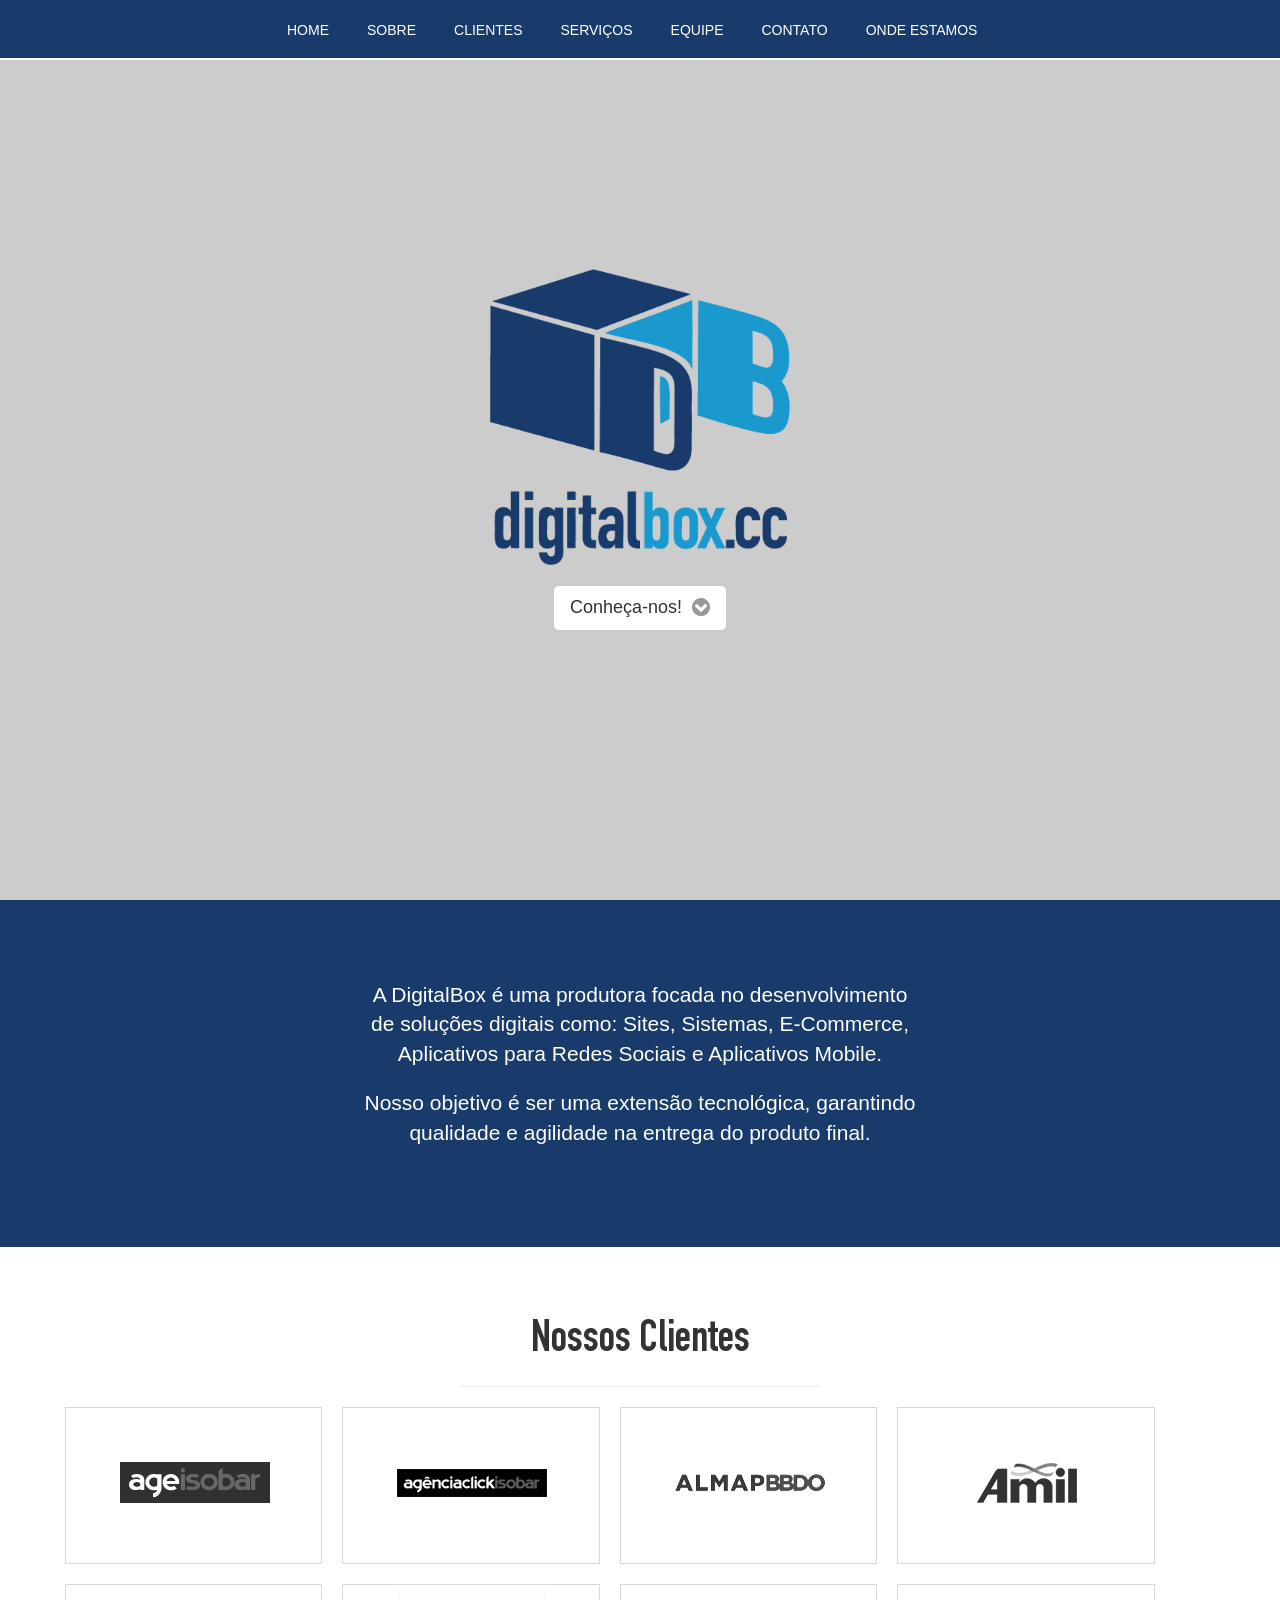
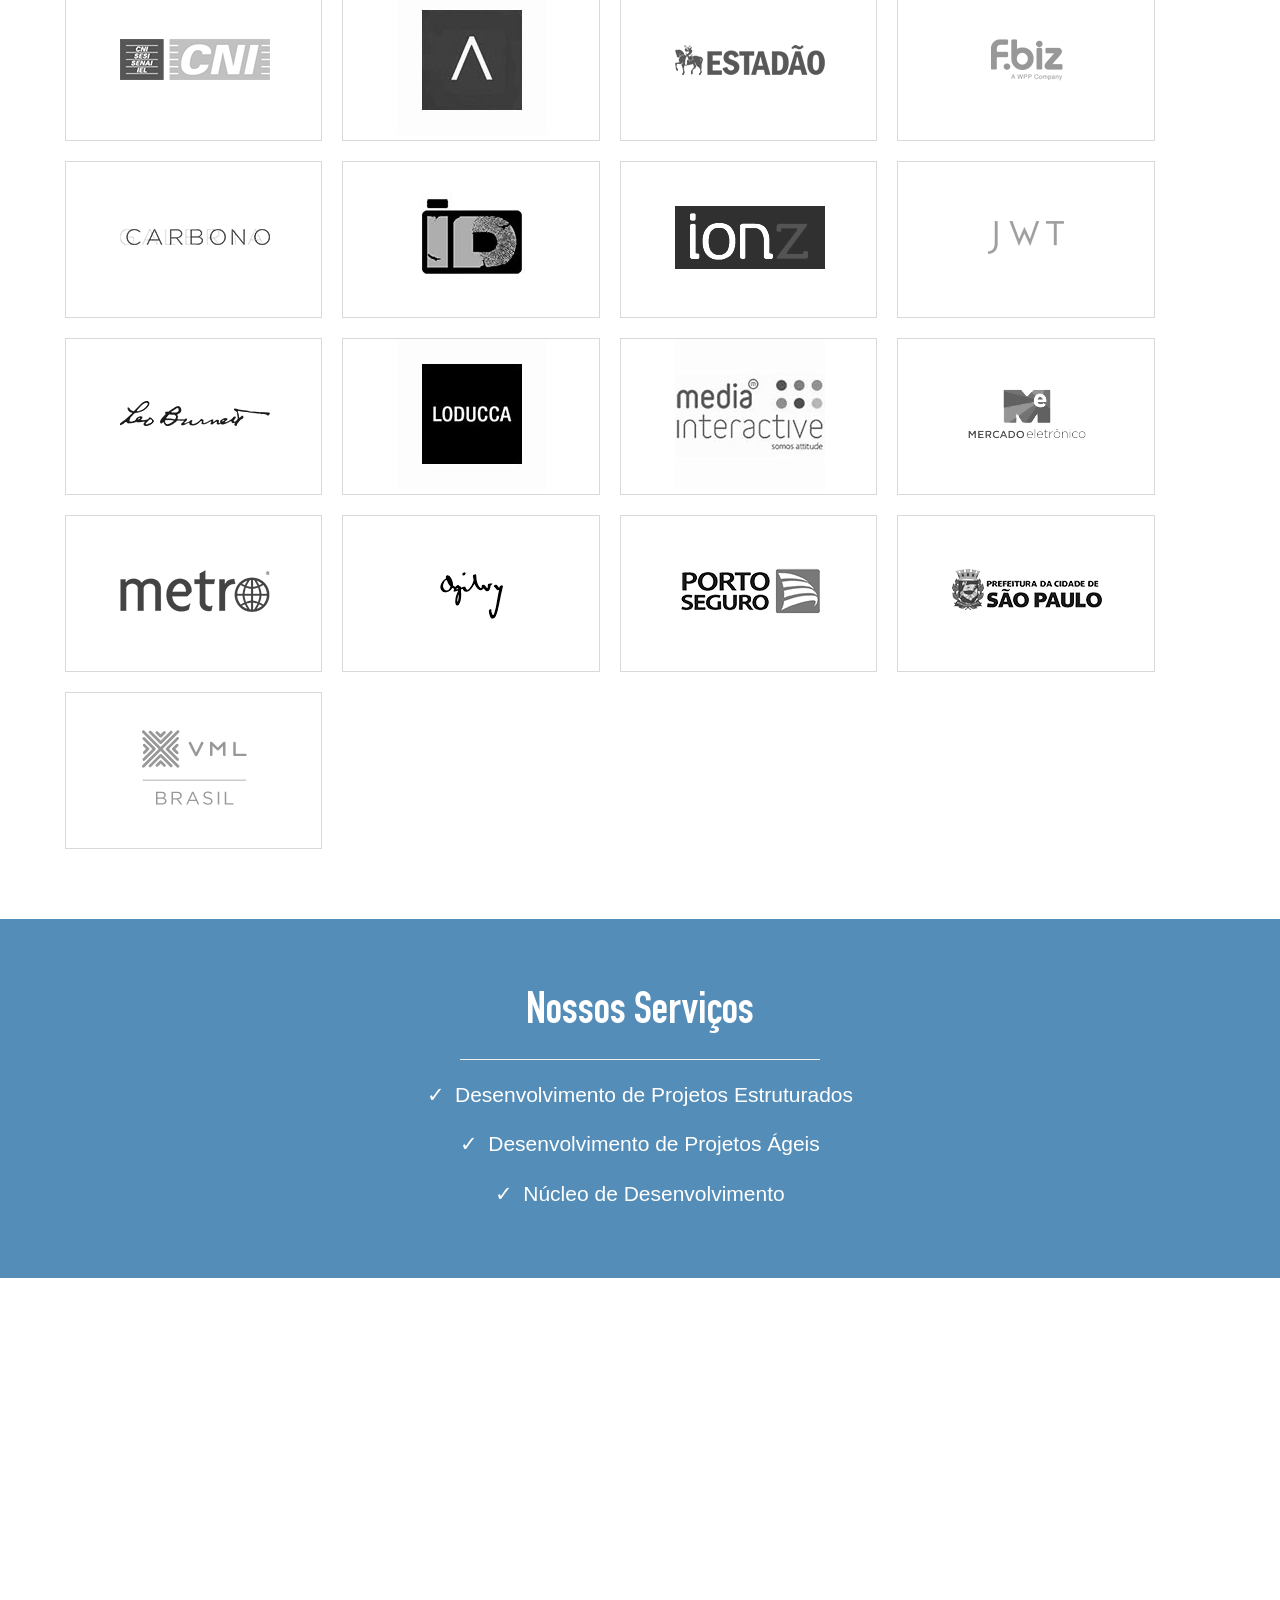
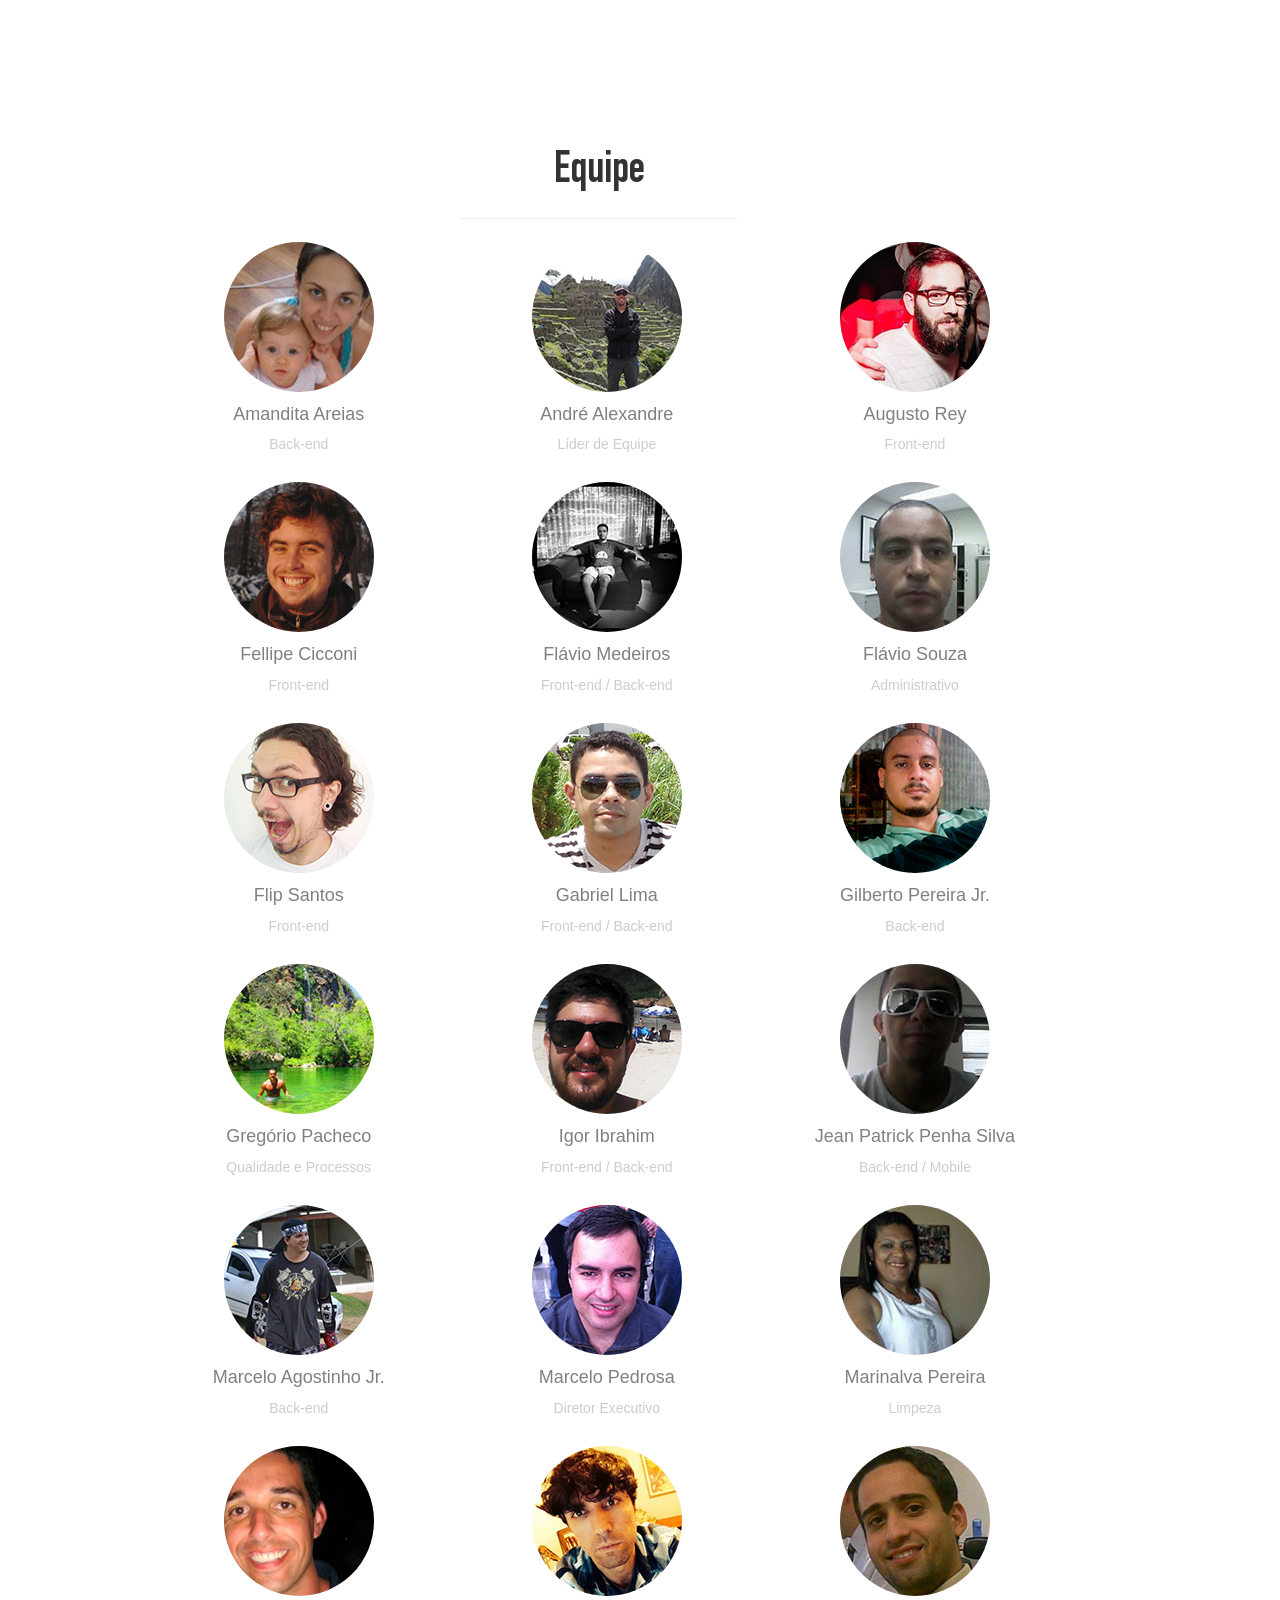
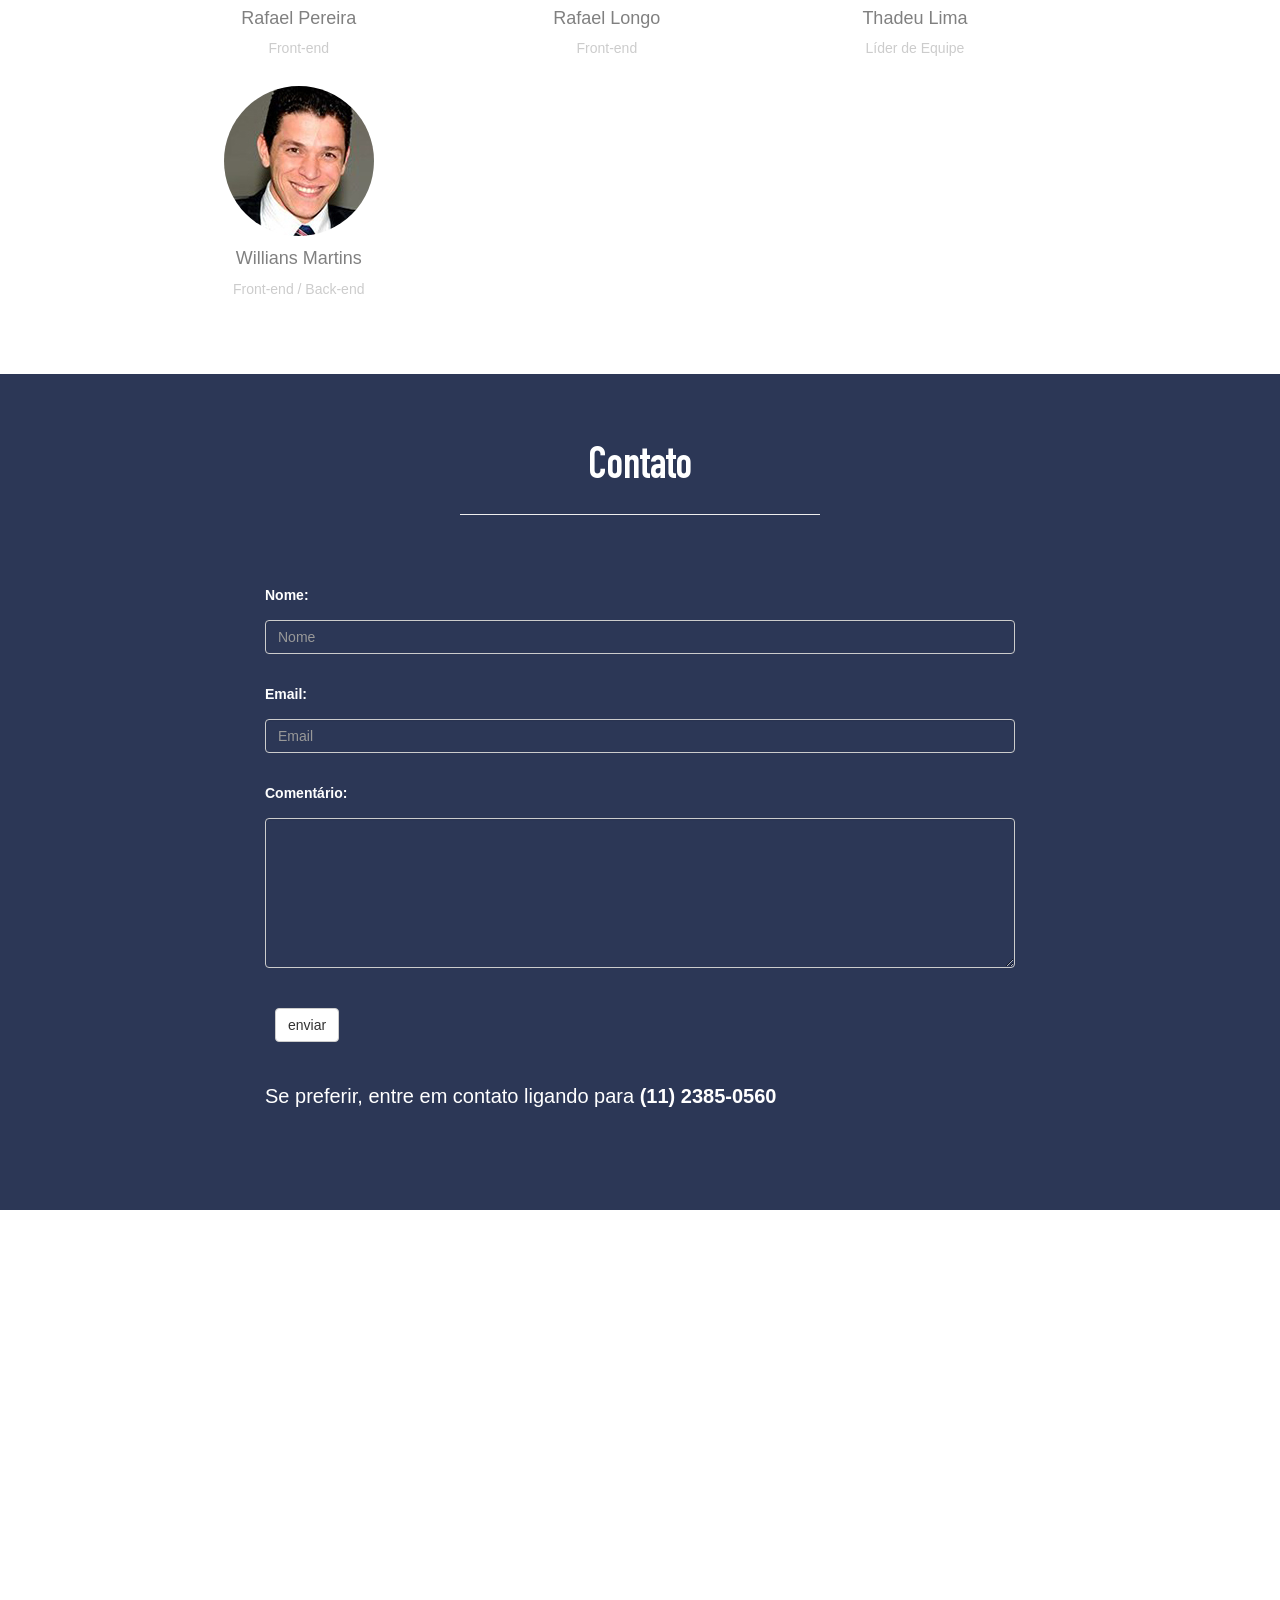
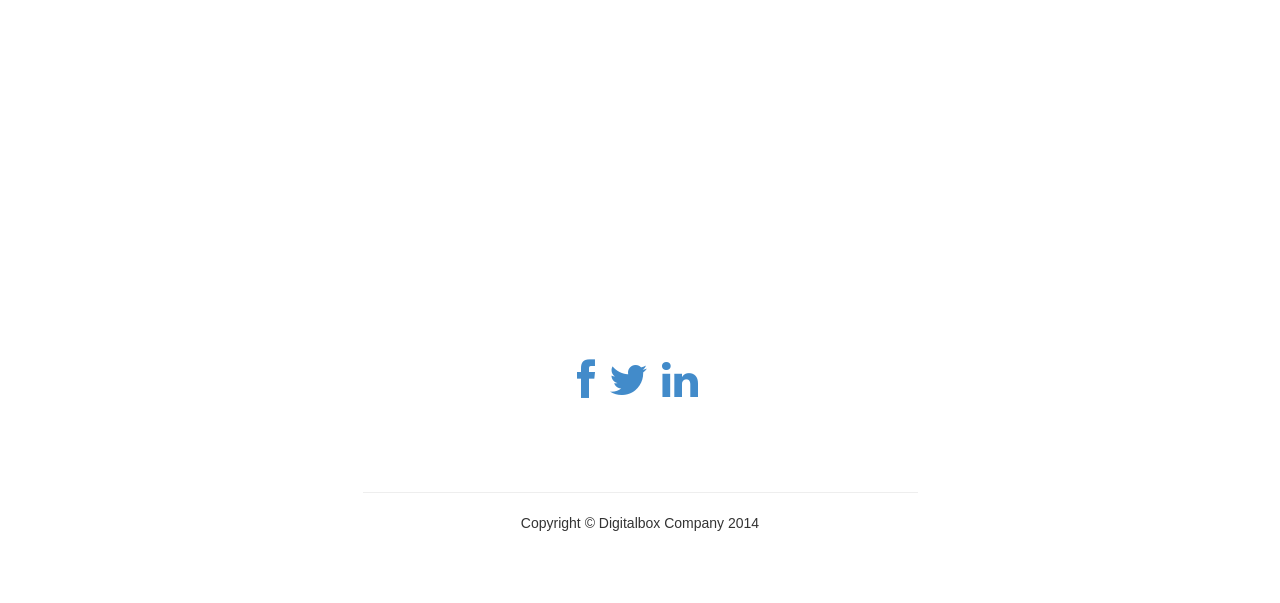
==== assets/www/index.html @ 4a1e6f90 "arquivos iniciais" ====
<!DOCTYPE html>
<html lang="en">


<!-- Mirrored from digitalbox.cc/ by HTTrack Website Copier/3.x [XR&CO'2013], Tue, 13 May 2014 18:59:56 GMT -->
<head>
    <meta charset="utf-8">
    <meta name="viewport" content="width=device-width, initial-scale=1.0">
    <meta name="description" content="">
    <meta name="author" content="">

    <title>digitalbox.cc</title>
    <link rel="shortcut icon" href="favicon03b6.ico?refresh">

    <meta property="og:url" content="index.html" />
    <meta property="og:title" content="DigitalBox" /> 
    <meta property="og:description" content="Somos uma produtora focada no desenvolvimento de soluções digitais como: Sites, Sistemas, E-Commerce, Redes Sociais e Mobile.">
    <meta property="og:image" content="img/share/logodb_sharecef4.png?dsdsd" />


    <!-- Humans.txt -->
    <link rel="author" href="humans.txt" />

    <!-- Bootstrap core CSS -->
    <link href="css/bootstrap.css" rel="stylesheet">

    <!-- Add custom CSS here -->
    <link href="css/stylish-portfolio.css" rel="stylesheet">
    <link href="font-awesome/css/font-awesome.min.css" rel="stylesheet">

    <!--Google Mpas API-->
    <script type="text/javascript" src="http://maps.google.com/maps/api/js?v=3&amp;sensor=false"></script>

    <script type="text/javascript">

          var _gaq = _gaq || [];
          _gaq.push(['_setAccount', 'UA-49589211-1']);
          _gaq.push(['_trackPageview']);

          (function() {
            var ga = document.createElement('script'); ga.type = 'text/javascript'; ga.async = true;
            ga.src = ('https:' == document.location.protocol ? 'https://ssl' : 'http://www') + '.google-analytics.com/ga.js';
            var s = document.getElementsByTagName('script')[0]; s.parentNode.insertBefore(ga, s);
          })();

    </script>

</head>

<body>

    <!-- Side Menu -->
    <a id="menu-toggle" href="#" class="btn btn-primary btn-lg toggle"><i class="fa fa-bars"></i></a>
    <div id="sidebar-wrapper">
        <ul class="sidebar-nav">
            <a id="menu-close" href="#" class="btn btn-default btn-lg pull-right toggle"><i class="fa fa-times"></i></a>
            <!-- <li class="sidebar-brand"><a href="http://startbootstrap.com">Start Bootstrap</a>
            </li> -->
            <li><a href="#top">Home</a>
            </li>
            <li><a href="#about">Sobre</a>
            </li>
            <li><a href="#clientes">Clientes</a>
            </li>            
            <li><a href="#services">Serviços</a>
            </li>
            <li><a href="#portfolio">Equipe</a>
            </li>
            <li><a href="#contact">Contato</a>
            </li>
        </ul>
    </div>
    <div class="menu-principal">
        <ul class="nav nav-pills">
            <li><a href="#top">Home</a>
            </li>
            <li><a href="#about">Sobre</a>
            </li>
            <li><a href="#clientes">Clientes</a>
            </li>            
            <li><a href="#services">Serviços</a>
            </li>
            <li><a href="#portfolio">Equipe</a>
            </li>
            <li><a href="#contact">Contato</a>
            </li>
            <li><a href="#map">Onde estamos</a>
            </li>            
        </ul>
    </div>
    <!-- /Side Menu -->

    <!-- Full Page Image Header Area -->
    <div id="top" class="header">
        <div class="vert-text">
            <img src="img/logo.png"/>
            <h3>
<!--                 <em>Nós</em> construímos,
                <em>Voçê</em> melhora --></h3>
            <a href="#about" class="btn btn-default btn-lg">
                                    Conheça-nos! <i class="fa fa-chevron-circle-down"></i>
                            </a>
            <br/>
        </div>
    </div>
    <!-- /Full Page Image Header Area -->

    <!-- Intro -->
    <div id="about" class="intro">
        <div class="container">
            <div class="row">
                <div class="col-md-6 col-md-offset-3 text-center">
                    <!-- <h2>Sobre</h2> -->
                    <p class="lead">
                        A DigitalBox é uma produtora focada no desenvolvimento de soluções digitais como: Sites, Sistemas, E-Commerce, Aplicativos para Redes Sociais e Aplicativos Mobile.</p>
                    <p class="lead">
                    Nosso objetivo é ser uma extensão tecnológica, garantindo qualidade e agilidade na entrega do produto final.</p>
                </div>
            </div>
        </div>
    </div>
    <!-- /Intro -->

    <!-- Nossos clientes -->
    <div id="clientes" class="clientes">
        <div class="container">
            <div class="row">
                <div class="col-md-4 col-md-offset-4 text-center">
                    <h2>Nossos Clientes</h2>
                    <hr>
                </div>
            </div>

            <div class="row">

                <div class="col-md-3 portfolio-item">
                    <a target="_blank" href="http://www.ageisobar.com.br/">
                        <img class="img-responsive" src="img/clientes/age.png">
                    </a>
                </div>

                <div class="col-md-3 portfolio-item">
                    <a target="_blank" href="http://www.agenciaclickisobar.com.br/">
                        <img class="img-responsive" src="img/clientes/agk.png">
                    </a>
                </div>

                <div class="col-md-3 portfolio-item">
                    <a target="_blank" href="http://www.almapbbdo.com.br/index.php#section=noticiat">
                        <img class="img-responsive" src="img/clientes/almap.png">
                    </a>
                </div>

                <div class="col-md-3 portfolio-item">
                    <a target="_blank" href="http://www.amil.com.br/portal/institucional/visitante">
                        <img class="img-responsive" src="img/clientes/amil.png">
                    </a>
                </div>

            </div>

            <div class="row">

                <div class="col-md-3 portfolio-item">
                    <a target="_blank" href="http://www.cni.org.br/portal/data/pages/FF808081379A7BEB0137BDBC309064FD.htm">
                        <img class="img-responsive" src="img/clientes/cni.png">
                    </a>
                </div>

                <div class="col-md-3 portfolio-item">
                    <a target="_blank" href="https://www.facebook.com/DigitasBrasil">
                        <img class="img-responsive" src="img/clientes/digitas.jpg">
                    </a>
                </div>

                <div class="col-md-3 portfolio-item">
                    <a target="_blank" href="http://www.estadao.com.br/">
                        <img class="img-responsive" src="img/clientes/estadao.png">
                    </a>
                </div>

                <div class="col-md-3 portfolio-item">
                    <a target="_blank" href="http://www.fbiz.com.br/">
                        <img class="img-responsive" src="img/clientes/fbiz.png">
                    </a>
                </div>

            </div>

            <div class="row">

                <div class="col-md-3 portfolio-item">
                    <a target="_blank" href="https://www.carbonogaleria.com.br/">
                        <img class="img-responsive" src="img/clientes/galeriacarbono.png">
                    </a>
                </div>

                <div class="col-md-3 portfolio-item">
                    <a target="_blank" href="http://www.agenciaid.com.br/id/">
                        <img class="img-responsive" src="img/clientes/id.jpg">
                    </a>
                </div>

                <div class="col-md-3 portfolio-item">
                    <a target="_blank" href="http://ionz.com.br/">
                        <img class="img-responsive" src="img/clientes/ionz.png">
                    </a>
                </div>

                <div class="col-md-3 portfolio-item">
                    <a target="_blank" href="http://www.jwt.com/brasil">
                        <img class="img-responsive" src="img/clientes/jwt.png">
                    </a>
                </div>

            </div>

            <div class="row">

                <div class="col-md-3 portfolio-item">
                    <a target="_blank" href="http://www.leoburnett.com/">
                        <img class="img-responsive" src="img/clientes/leoburnet.png">
                    </a>
                </div>

                <div class="col-md-3 portfolio-item">
                    <a target="_blank" href="https://www.facebook.com/AgenciaLoducca/app_312426148809670">
                        <img class="img-responsive" src="img/clientes/loducca.jpg">
                    </a>
                </div>

                <div class="col-md-3 portfolio-item">
                    <a target="_blank" href="http://www.mediainteractive.com.br/pt/">
                        <img class="img-responsive" src="img/clientes/mediainteractive.jpg">
                    </a>
                </div>

                <div class="col-md-3 portfolio-item">
                    <a target="_blank" href="https://www.me.com.br/Default.asp?_OrigemID=1">
                        <img class="img-responsive" src="img/clientes/mercadoeletronico.png">
                    </a>
                </div>

            </div>

            <div class="row">

                <div class="col-md-3 portfolio-item">
                    <a target="_blank" href="http://www.metrojornal.com.br/">
                        <img class="img-responsive" src="img/clientes/metro.png">
                    </a>
                </div>

                <div class="col-md-3 portfolio-item">
                    <a target="_blank" href="http://www.ogilvy.com.br/#!/home">
                        <img class="img-responsive" src="img/clientes/ogilvy.png">
                    </a>
                </div>

                <div class="col-md-3 portfolio-item">
                    <a target="_blank" href="http://www.portoseguro.com.br/">
                        <img class="img-responsive" src="img/clientes/portoseguro.png">
                    </a>
                </div>

                <div class="col-md-3 portfolio-item">
                    <a target="_blank" href="http://www.capital.sp.gov.br/portal/">
                        <img class="img-responsive" src="img/clientes/prefeiturasp.png">
                    </a>
                </div>

                <div class="col-md-3 portfolio-item">
                    <a target="_blank" href="http://www.vml.com/">
                        <img class="img-responsive" src="img/clientes/vml.png">
                    </a>
                </div>

            </div>           


        </div>
    </div>
    <!-- /Nossos clientes -->

    <!-- Services -->
    <div id="services" class="services">
        <div class="container">
            <div class="row">
                <div class="col-md-4 col-md-offset-4 text-center">
                    <h2>Nossos Serviços</h2>
                    <hr>
                </div>
            </div>
<!--             <div class="row">
                <div class="col-md-2 col-md-offset-2 text-center">
                    <div class="service-item">
                        <i class="service-icon fa fa-rocket"></i>
                        <h4>A jato</h4>
                        <p>Nosso objetivo é ser o seu braço direito, garantindo qualidade e agilidade para o seu produto final.</p>
                    </div>
                </div>
                <div class="col-md-2 text-center">
                    <div class="service-item">
                        <i class="service-icon fa fa-magnet"></i>
                        <h4>Resolvendo problemas</h4>
                        <p>Nossa estratégia é primar sempre pela transparência, boa comunicação, metodologia de trabalho ágil, e sobretudo, lhe fornecer atendimento personalizado.</p>
                    </div>
                </div>
                <div class="col-md-2 text-center">
                    <div class="service-item">
                        <i class="service-icon fa fa-shield"></i>
                        <h4>Equipe</h4>
                        <p>Nossa equipe é formada por pessoas altamente capacitadas, com conhecimentos comprovados e atuação de longa data em grandes empresas como: Age, AgênciaClick, Wunderman, Media Contacts, Gonow e Toyota.</p>
                    </div>
                </div>
                <div class="col-md-2 text-center">
                    <div class="service-item">
                        <i class="service-icon fa fa-leaf"></i>
                        <h4>Futuro sustentável</h4>
                        <p>Propomos alavancar bons resultados para sua empresa, e semear uma parceria a lonzo prazo.</p>
                    </div>
                </div>
            </div> -->
            <div class="row">
                <div class="col-md-6 col-md-offset-3 text-center">
                    <!-- <h2>Sobre</h2> -->
                    <p class="lead"><i class="fa fa-rocket"></i>Desenvolvimento de Projetos Estruturados</p>
                    <p class="lead"><i class="fa fa-rocket"></i>Desenvolvimento de Projetos Ágeis</p>
                    <p class="lead"><i class="fa fa-rocket"></i>Núcleo de Desenvolvimento</p>
                </div>
            </div>
        </div>
    </div>
    <!-- /Services -->

    <!-- Callout -->
    <div class="callout">
        <div class="vert-text">
            <h1></h1>
        </div>
    </div>
    <!-- /Callout -->

    <!-- Portfolio -->
    <div id="portfolio" class="portfolio">
        <div class="container">
            <div class="row">
                <div class="col-md-4 col-md-offset-4 text-center">
                    <h2>Equipe</h2>
                    <hr>
                </div>
            </div>  

            <div class="row">
                <div class="col-md-4 col-md-offset-2 text-center">
                    <div class="portfolio-item">
                        <img class="img-portfolio img-responsive" src="img/amandita.jpg">
                        <h4>Amandita Areias</h4>
                        <p>Back-end</p>
                        <div class="social">
                            <div class="overflow"></div>
                            <div class="redes">
                                <a target="_blank" href="facebook.com/amareias.html" class="fa fa-facebook"></a>
                                <a target="_blank" href="http://www.linkedin.com/in/amareias" class="fa fa-linkedin-square"></a>
                            </div>
                        </div>                        
                    </div>                     
                </div>
                <div class="col-md-4 text-center">
                    <div class="portfolio-item">
                        <img class="img-portfolio img-responsive" src="img/andre.jpg">
                       <h4>André Alexandre</h4>
                        <p>Líder de Equipe</p>                     
                    </div>                    
                </div>
                <div class="col-md-4 text-center">
                    <div class="portfolio-item">
                        <img class="img-portfolio img-responsive" src="img/augusto.jpg">
                        <h4>Augusto Rey</h4>
                        <p>Front-end</p>                   
                    </div>                    
                </div>                
            </div>

            <div class="row">
                <div class="col-md-4 col-md-offset-2 text-center">
                    <div class="portfolio-item">
                        <img class="img-portfolio img-responsive" src="img/cicconi.jpg">
                        <h4>Fellipe Cicconi</h4>
                        <p>Front-end</p>
                        <div class="social">
                            <div class="overflow"></div>
                            <div class="redes">
                                <a target="_blank" href="https://www.facebook.com/liperuf" class="fa fa-facebook hidden"></a>
                                <a target="_blank" href="http://twitter.com/liperuf" class="fa fa-twitter"></a>
                                <a target="_blank" href="http://www.linkedin.com/in/liperuf" class="fa fa-linkedin-square"></a>
                                <a target="_blank" href="http://github.com/liperuf" class="fa fa-github-alt"></a>
                            </div>
                        </div>                        
                    </div>                    
                </div>
                <div class="col-md-4 text-center">
                    <div class="portfolio-item">
                        <img class="img-portfolio img-responsive" src="img/flaveta.jpg">
                        <h4>Flávio Medeiros</h4>
                        <p>Front-end / Back-end</p>                    
                    </div>                   
                </div> 
                <div class="col-md-4 text-center">
                    <div class="portfolio-item">
                        <img class="img-portfolio img-responsive" src="img/flavio.jpg">
                       <h4>Flávio Souza</h4>
                        <p>Administrativo</p>                   
                    </div>
                </div>                               
            </div>

            <div class="row">
                <div class="col-md-4 col-md-offset-2 text-center">
                    <div class="portfolio-item">
                        <img class="img-portfolio img-responsive" src="img/flip.jpg">
                       <h4>Flip Santos</h4>
                        <p>Front-end</p>                   
                    </div>
                </div>
                <div class="col-md-4 text-center">
                    <div class="portfolio-item">
                        <img class="img-portfolio img-responsive" src="img/gabriel.jpg">
                       <h4>Gabriel Lima</h4>
                        <p>Front-end / Back-end</p>                   
                    </div>
                </div> 

                <div class="col-md-4 text-center">
                    <div class="portfolio-item">
                        <img class="img-portfolio img-responsive" src="img/giba.jpg">
                        <h4>Gilberto Pereira Jr.</h4>
                        <p>Back-end</p>                   
                    </div>
                </div>                              
            </div> 

            <div class="row">
                <div class="col-md-4 col-md-offset-2 text-center">
                    <div class="portfolio-item">
                        <img class="img-portfolio img-responsive" src="img/gregorio.jpg">
                        <h4>Gregório Pacheco</h4>
                        <p>Qualidade e Processos</p>
                    </div>                    
                </div>                   
                <div class="col-md-4 text-center">
                    <div class="portfolio-item">
                        <img class="img-portfolio img-responsive" src="img/igor.jpg">
                       <h4>Igor Ibrahim</h4>
                        <p>Front-end / Back-end</p>
                        <div class="social">
                            <div class="overflow"></div>
                            <div class="redes">
                                <a target="_blank" href="https://www.facebook.com/igor.carlos.ibrahim" class="fa fa-facebook"></a>
                                <a target="_blank" href="https://twitter.com/igor_ibrahim" class="fa fa-twitter"></a>
                                <a target="_blank" href="http://www.linkedin.com/pub/igor-ibrahim/20/828/611" class="fa fa-linkedin-square"></a>
                            </div>
                        </div>                        
                    </div>
                </div> 
                <div class="col-md-4 text-center">
                    <div class="portfolio-item">
                        <img class="img-portfolio img-responsive" src="img/jean.jpg">
                        <h4>Jean Patrick Penha Silva</h4>
                        <p>Back-end / Mobile</p>                   
                    </div>               
                </div>                               
            </div>

            <div class="row">
                <div class="col-md-4 col-md-offset-2 text-center">
                    <div class="portfolio-item">
                        <img class="img-portfolio img-responsive" src="img/marcelo-agostinho.jpg">
                        <h4>Marcelo Agostinho Jr.</h4>
                        <p>Back-end</p>                   
                    </div>                  
                </div> 
                <div class="col-md-4 text-center">                 
                    <div class="portfolio-item">
                        <img class="img-portfolio img-responsive" src="img/marcelo-pedrosa.jpg">
                       <h4>Marcelo Pedrosa</h4>
                        <p>Diretor Executivo</p>                   
                    </div>
                </div> 
                <div class="col-md-4 text-center">
                    <div class="portfolio-item">
                        <img class="img-portfolio img-responsive" src="img/marinalva.jpg">
                       <h4>Marinalva Pereira</h4>
                        <p>Limpeza</p>                   
                    </div>                    
                </div>                                         
            </div> 

            <div class="row">
                <div class="col-md-4 col-md-offset-2 text-center">
                    <div class="portfolio-item">
                        <img class="img-portfolio img-responsive" src="img/rafael-p.jpg">
                        <h4>Rafael Pereira</h4>
                        <p>Front-end</p>
                        <div class="social">
                            <div class="overflow"></div>
                            <div class="redes">
                                <a target="_blank" href="https://www.facebook.com/rafaelp82" class="fa fa-facebook"></a>
                                <a target="_blank" href="https://twitter.com/rafaelpstos" class="fa fa-twitter"></a>
                            </div>
                        </div>                        
                    </div>
                </div> 
                <div class="col-md-4 text-center">
                    <div class="portfolio-item">
                        <img class="img-portfolio img-responsive" src="img/rafael-longo.jpg">
                       <h4>Rafael Longo</h4>
                        <p>Front-end</p>  
                    </div>           
                </div> 
                <div class="col-md-4 text-center">
                    <div class="portfolio-item">
                        <img class="img-portfolio img-responsive" src="img/thadeu.jpg">
                        <h4>Thadeu Lima</h4>
                        <p>Líder de Equipe</p>                   
                    </div>
                </div>                                
            </div>   

            <div class="row">
                <div class="col-md-4 col-md-offset-2 text-center">
                    <div class="portfolio-item">
                        <img class="img-portfolio img-responsive" src="img/will.jpg">
                        <h4>Willians Martins</h4>
                        <p>Front-end / Back-end</p>                   
                    </div>      
                </div>   
                <div class="col-md-4 text-center">
                    
                </div> 
                 <div class="col-md-4 text-center">
                    
                </div>                                            
            </div>      
        </div>
     </div>   
    <!-- /Portfolio -->

    <!-- Call to Action -->
    <div id="contact" class="call-to-action">
        <div class="container">
            <div class="row">
                <div class="col-md-4 col-md-offset-4 text-center">
                    <h2>Contato</h2>
                    <hr>
                </div>              
            </div>
        </div>
        <div class="container">
            <div class="row">
                    <div class="col-md-12 col-md-offset-2">
                        <div class="alert alert-danger col-xs-8">
                          <a type="button" class="sprite ico_close_circle" href="#" aria-hidden="false"></a>
                          <p></p>
                        </div>
                        <br class="cb"/>
                        <form role="form" action="http://digitalbox.cc/" method="post" novalidate>
                            <div class="row">
                              <label class="col-xs-1" for="inputEmail1">Nome:</label>
                            </div>
                            <div class="row">
                              <div class="col-xs-8">
                                <input type="text" name="name" data-required="Não se esqueça de completar o nome!" class="form-control" id="inputEmail1" placeholder="Nome">
                              </div>
                            </div>
                            <div class="row">
                                <label class="col-xs-1" for="inputPassword1">Email:</label>
                            </div>
                            <div class="row">                              
                              <div class="col-xs-8">
                                <input type="email" name="email" data-required="Não se esqueça de preencher o campo email!" data-email="Insira um email válido" class="form-control" id="inputPassword1" placeholder="Email">
                              </div>
                            </div>
                            <div class="row">
                              <label class="col-xs-8" for="TextArea">Comentário:</label>
                            </div>
                            <div class="row">
                              <div class="col-xs-8">
                                <textarea class="form-control" name="textarea" id="TextArea"></textarea>
                              </div>
                            </div>
                            <div class="row">
                              <div class="col-xs-8">
                               <button type="button" class="enviar btn btn-default">enviar</button>
                              </div>
                            </div>
                            <div class="row">
                                <div class="col-xs-8">
                                    <p class="tel">Se preferir, entre em contato ligando para <strong>(11) 2385-0560</strong></p>
                                </div>
                            </div>
                          </form>
                    </div>
                </div>
            </div>
    </div>
    <!-- /Call to Action -->

    <!-- Map -->
    <div id="map" class="map">
        <div id="gmap_canvas" style="height:100%; width:100%;"></div>
    </div>
    <!-- /Map -->

    <!-- Footer -->
    <footer>
        <div class="container">
            <div class="row">
                <div class="col-md-6 col-md-offset-3 text-center">
                    <ul class="list-inline">
                        <li><a href="https://www.facebook.com/DigitalBox.cc" target="_blank"><i class="fa fa-facebook fa-3x"></i></a>
                        </li>
                        <li><a href="https://twitter.com/digitalboxcc" target="_blank"><i class="fa fa-twitter fa-3x"></a></i>
                        </li>
                       <li><a href="http://www.linkedin.com/company/digitalbox" target="_blank"><i class="fa fa-linkedln fa-3x"></a></i>
                            </li>
                    </ul>
                    <div class="top-scroll">
                        <a href="#top"><i class="fa fa-circle-arrow-up scroll fa-4x"></i></a>
                    </div>
                    <hr>
                    <p>Copyright &copy; Digitalbox Company 2014</p>
                </div>
            </div>
        </div>
    </footer>
    <!-- /Footer -->

    <!--scroll-->
    <a class="scrollup">Scroll</a>

    <!-- JavaScript -->
    <script src="js/jquery-1.10.2.js"></script>
    <script src="js/bootstrap.js"></script>


    <!-- Custom JavaScript for the Side Menu and Smooth Scrolling -->
    <script>
    $("#menu-close").click(function(e) {
        e.preventDefault();
        $("#sidebar-wrapper").toggleClass("active");
    });
    </script>
    <script>
    $("#menu-toggle").click(function(e) {
        e.preventDefault();
        $("#sidebar-wrapper").toggleClass("active");
    });
    </script>

    <script>
    $(function() {

        /* Animation on event click nav link */

        $('a[href*=#]:not([href=#])').click(function() {
            if (location.pathname.replace(/^\//, '') == this.pathname.replace(/^\//, '') || location.hostname == this.hostname) {

                var target = $(this.hash);
                target = target.length ? target : $('[name=' + this.hash.slice(1) + ']');
                if (target.length) {
                    $('html,body').animate({
                        scrollTop: target.offset().top
                    }, 1000);
                    return false;
                }
            }
        });

        /* Google Maps API */

        function init_map()
        {
            var myOptions = {
                zoom:15,
                scrollwheel: false,
                center:new google.maps.LatLng(-23.6302816,-46.70546439999998),
                mapTypeId: google.maps.MapTypeId.ROADMAP
            };

            map = new google.maps.Map(document.getElementById("gmap_canvas"), myOptions);

            marker = new google.maps.Marker({map: map,position: new google.maps.LatLng(-23.6302816, -46.70546439999998)});

            infowindow = new google.maps.InfoWindow({content:"<span style='height:auto !important; display:block; white-space:nowrap; overflow:hidden !important;'><strong style='font-weight:400;'>DigitalBox</strong><br>Rua Fernandes Moreira, 1166 - 3&ordm; andar - conj.: 32<br> S&atilde;o Paulo, SP - Brasil</span>" });

            google.maps.event.addListener(marker, "click", function(){
                infowindow.open(map,marker);
            }); 

            infowindow.open(map,marker);
        }

        google.maps.event.addDomListener (window, "load", init_map);

        
        /* Equipe */

        $('.portfolio-item').mouseover(function(){
            $(this).find(".social").addClass('over')        
        }).mouseout(function(){
           $(this).find(".social").removeClass('over')
        })


        /* Submit form */

        $('.enviar').on('click', function(e){
            e.preventDefault();

            var email = new RegExp(/^((([a-z]|\d|[!#\$%&'\*\+\-\/=\?\^_`{\|}~]|[\u00A0-\uD7FF\uF900-\uFDCF\uFDF0-\uFFEF])+(\.([a-z]|\d|[!#\$%&'\*\+\-\/=\?\^_`{\|}~]|[\u00A0-\uD7FF\uF900-\uFDCF\uFDF0-\uFFEF])+)*)|((\x22)((((\x20|\x09)*(\x0d\x0a))?(\x20|\x09)+)?(([\x01-\x08\x0b\x0c\x0e-\x1f\x7f]|\x21|[\x23-\x5b]|[\x5d-\x7e]|[\u00A0-\uD7FF\uF900-\uFDCF\uFDF0-\uFFEF])|(\\([\x01-\x09\x0b\x0c\x0d-\x7f]|[\u00A0-\uD7FF\uF900-\uFDCF\uFDF0-\uFFEF]))))*(((\x20|\x09)*(\x0d\x0a))?(\x20|\x09)+)?(\x22)))@((([a-z]|\d|[\u00A0-\uD7FF\uF900-\uFDCF\uFDF0-\uFFEF])|(([a-z]|\d|[\u00A0-\uD7FF\uF900-\uFDCF\uFDF0-\uFFEF])([a-z]|\d|-|\.|_|~|[\u00A0-\uD7FF\uF900-\uFDCF\uFDF0-\uFFEF])*([a-z]|\d|[\u00A0-\uD7FF\uF900-\uFDCF\uFDF0-\uFFEF])))\.)+(([a-z]|[\u00A0-\uD7FF\uF900-\uFDCF\uFDF0-\uFFEF])|(([a-z]|[\u00A0-\uD7FF\uF900-\uFDCF\uFDF0-\uFFEF])([a-z]|\d|-|\.|_|~|[\u00A0-\uD7FF\uF900-\uFDCF\uFDF0-\uFFEF])*([a-z]|[\u00A0-\uD7FF\uF900-\uFDCF\uFDF0-\uFFEF])))\.?$/i);        

            if ($('input').val() == '') {
              $('.alert-danger').show();
              $('.alert-danger p').html('Preencha os campos corretamente')
              return false;
            }

            if ( ! $('input[type="email"]').val().match(email)) {
              $('.alert-danger').show();
              $('.alert-danger p').html('Insira um e-mail válido')
              return false;
            }

            if ($('textarea').val() == '') {
              $('.alert-danger').show();
              $('.alert-danger p').html('Preencha os campos corretamente')
              return false;
            }

            else {
                $('form').submit();
            }

        });

        /* Scroll top */ 

        $(window).scroll(function(){

        if ($(this).scrollTop() > 100) {
            $('.scrollup').fadeIn();
            $('.menu-principal').css('opacity', '0.3')
        } else {
            $('.scrollup').fadeOut();
            $('.menu-principal').css('opacity', '1')
        }
        }); 

        $('.scrollup').click(function(){
            $("html, body").animate({ scrollTop: 0 }, 900);
            return false;
        });

        $('.menu-principal').on('mouseover', function(){
            $(this).css('opacity', '1')
        })


    });
    </script>

</body>


<!-- Mirrored from digitalbox.cc/ by HTTrack Website Copier/3.x [XR&CO'2013], Tue, 13 May 2014 19:00:23 GMT -->
</html>
---- assets/www/css/stylish-portfolio.css ----
/* Global Styles */

html,
body {
  height: 100%;
  width: 100%;
}

.cb{
  clear: both;
}

.vert-text {
  display: table-cell;
  vertical-align: middle;
  text-align: center;
  color: #fff;
}

.vert-text h1 {
  padding: 0;
  margin: 0;
  font-size: 3.5em;
  font-weight: 700;
  text-transform: lowercase;
  color:#243256;
}

/* nav */

.menu-principal{
  background-color: #193b6b;
  border-bottom: 2px solid #fff;
  position: fixed;
  width: 100%;
  height: 60px;
  z-index: 9999;
}

.menu-principal .nav{
  margin: 10px auto;
  width: 736px;
}

.menu-principal .nav a{
  color: #fff;
  /*text-shadow: 1px #8c8c8c;*/
  text-transform: uppercase;
}

.menu-principal .nav a:hover{
  background-color: transparent;
}

.nav-pills > li + li{
  margin-left: 8px;
}

/* fim nav */

/*.vert-text h1 span{
  color: #548db7;
}*/

.header i{
  display: inline-block;
  font-size: 21px;
  line-height: 37px;
  vertical-align: middle;
  text-align: center;
  margin: -7px 0 0 5px;
}

.fa-chevron-circle-down{
  line-height: 8px !important;
  margin: 0 0 0 5px !important;
  color: #999;
  animation:myfirst 1.5s;
  -moz-animation:myfirst 1.5s infinite; /* Firefox */
  -webkit-animation:myfirst 1.5s infinite; /* Safari and Chrome */
}

 @-moz-keyframes myfirst /* Firefox */
{
0%   {opacity: 0.4;}
50%  {opacity: 1;}
100%   {opacity: 0.4;}
}
 
    @-webkit-keyframes myfirst /* Firefox */
{
0%   {opacity: 0.4;}
50%  {opacity: 1;}
100%   {opacity: 0.4;}
}


.vert-text img{
  width: 300px;
}

.alert-danger{
  display: none;
}

h2{
  font-family: 'DIN1451StdEngschrift';
  font-size: 45px;

}

/* Side Menu */

@font-face {
    font-family: 'DIN1451StdEngschrift';
    src: url('../fonts/din.eot');
    src: url('../fonts/din.eot') format('embedded-opentype'),
         url('../fonts/din.woff') format('woff'),
         url('../fonts/din.ttf') format('truetype'),
         url('../fonts/din.svg#DIN1451StdEngschrift') format('svg');
}

#sidebar-wrapper {
  margin-right: -250px;
  right: 0;
  width: 250px;
  background: #000;
  position: fixed;
  height: 100%;
  overflow-y: auto;
  z-index: 1000;
  -webkit-transition: all 0.4s ease 0s;
  -moz-transition: all 0.4s ease 0s;
  -ms-transition: all 0.4s ease 0s;
  -o-transition: all 0.4s ease 0s;
  transition: all 0.4s ease 0s;
}

.sidebar-nav {
  position: absolute;
  top: 0;
  width: 250px;
  list-style: none;
  margin: 0;
  padding: 0;
}

.sidebar-nav li {
  line-height: 40px;
  text-indent: 20px;
}

.sidebar-nav li a {
  color: #999999;
  display: block;
  text-decoration: none;
  font-family: 'DIN1451StdEngschrift';
  font-size: 25px;
}

.sidebar-nav li a:hover {
  color: #fff;
  background: rgba(255,255,255,0.2);
  text-decoration: none;
}

.sidebar-nav li a:active,
.sidebar-nav li a:focus {
  text-decoration: none;
}

.sidebar-nav > .sidebar-brand {
  height: 55px;
  line-height: 55px;
  font-size: 18px;
}

.sidebar-nav > .sidebar-brand a {
  color: #999999;
}

.sidebar-nav > .sidebar-brand a:hover {
  color: #fff;
  background: none;
}

#menu-toggle {
  top: 0;
  right: 0;
  position: fixed;
  z-index: 1;
  display: none;
}

#sidebar-wrapper.active {
  right: 250px;
  width: 250px;
  -webkit-transition: all 0.4s ease 0s;
  -moz-transition: all 0.4s ease 0s;
  -ms-transition: all 0.4s ease 0s;
  -o-transition: all 0.4s ease 0s;
  transition: all 0.4s ease 0s;
}

.toggle {
  margin: 5px 5px 0 0;
}

/* Full Page Image Header Area */

.header {
  display: table;
  height: 100%;
  width: 100%;
  position: relative;
  /*background: url(../img/bg.jpg) no-repeat center center fixed; */
  background: #ccc;
  -webkit-background-size: cover;
  -moz-background-size: cover;
  -o-background-size: cover;
  background-size: cover;
}

/* Intro */

.intro {
  background: #193b6b;
  padding: 80px 0;
  color: #ffffff;
}

/* clientes */

.clientes {
  padding: 50px 0;
}

.clientes .portfolio-item{
  padding-left: 54px;
  border: 1px solid #d9d9d9;
  margin: 0 10px 20px 10px;
}

.clientes .portfolio-item img {
    filter: url(grayscale.svg#grayscale); /* Firefox 3.5+ */
    filter: gray; /* IE6-9 */
    -webkit-filter: grayscale(1); /* Google Chrome, Safari 6+ & Opera 15+ */
}

.clientes .portfolio-item img:hover {
    filter: none;
    -webkit-filter: grayscale(0);
}

.clientes .portfolio-item a{
   display: inline-block;
}

.clientes .col-md-3{
  width: 23%;
}


/* Services */

.services {
  background: #548db7;
  padding: 50px 0;
  color: #ffffff;
}

.service-item {
  margin-bottom: 15px;
}

.services i.fa-rocket:before{
  content:  "\2713 ";
  padding-right: 10px;
}

i.service-icon {
  border: 3px solid #ffffff;
  border-radius: 50%;
  display: inline-block;
  font-size: 56px;
  width: 140px;
  height: 140px;
  line-height: 136px;
  vertical-align: middle; 
  text-align: center;
}

/* Callout */

.callout {
  color: #ffffff;
  display: table;
  height: 400px;
  width: 100%;
  background: url(../img/callout.jpg) no-repeat center center fixed; 
  -webkit-background-size: cover;
  -moz-background-size: cover;
  -o-background-size: cover;
  background-size: cover;
}

/* Portfolio */

.portfolio {
  padding: 50px 0;
  /*display: none;*/
}

.portfolio-item {
  margin-bottom: 25px;
  position: relative;
}

.portfolio-item h4{
  color: gray;
  font-weight: normal;
}

.portfolio-item p{
  color:#ccc;
}

.img-portfolio {
  margin: 0 auto;
  border-radius: 50%;
  border:3px solid #FFF;
}

.front-end .img-portfolio { border-color: #63b4ee; }
.php  .img-portfolio {  border-color: #ed8600;  }
.java  .img-portfolio {  border-color: #d13f3f;  }
.net  .img-portfolio {  border-color: #035188;  }
.diretor  .img-portfolio {  border-color: #000000;  }
.android  .img-portfolio {  border-color: #2dc430;  }
.lider  .img-portfolio {  border-color: #909090;  }
.qa  .img-portfolio {  border-color: #fff000;  }
.nina  .img-portfolio {  border-color: #ff4cca;  }
.admin  .img-portfolio {  border-color: #fd6b00;  }
.front-end.php  .img-portfolio {  border-color: #63b4ee #63b4ee #ed8600 #ed8600;  }
.front-end.java  .img-portfolio {  border-color: #63b4ee #63b4ee #d13f3f #d13f3f;  }
.java.android  .img-portfolio {  border-color: #d13f3f #d13f3f #2dc430 #2dc430;  }

.overflow{
  background-color: #000;
  border-radius: 50%;
  width: 150px;
  height: 150px;
  position: absolute;
  top: 3px;
  left: 50%;
  margin-left: -75px;
  content: '';
  opacity: 0.7;
}

.social{
  opacity: 0;
-webkit-transition: opacity 0.3s ease-in-out;
       -moz-transition: opacity 0.3s ease-in-out;
        -ms-transition: opacity 0.3s ease-in-out;
         -o-transition: opacity 0.3s ease-in-out;
            transition: opacity 0.3s ease-in-out;  
}

.over {    
    zoom: 1;
    filter: alpha(opacity=50);
    opacity: 1;
}

.redes{
    position: absolute;
    width: 150px;
    top: 60px;
    left: 50%;
    margin-left: -75px;
}

.redes a{
  text-decoration: none;
  font-size: 30px;
  color: white;
  text-align: center;
  padding: 0 4px 0 4px;
}


/* Call to Action */

.call-to-action {
  color: #ffffff;
  background: #2c3756;
  padding: 50px 0 90px 0;
}

.call-to-action .btn {
  margin: 10px;
}

form .row{
  margin-top: 30px;
}

form input,
form textarea{
  margin-top: -20px;
  background: #2c3756 !important;
  border: 1px solid #fff;
  color: #fff !important;
}

form textarea{
  height: 150px !important;
}

.call-to-action .tel{
  font-size: 20px;
  font-style: normal;
}

/* Map */

.map {
  height: 700px;
  margin-top: -10px;
}

.gm-style img{max-width: none; !important; background:none !important;}
.gm-style-iw{height:auto !important; color:#000000; display:block; white-space:nowrap; width:auto !important; line-height:18px; overflow:hidden !important;}

/* Footer */

footer {
  padding: 60px 0;
}

.top-scroll {
  margin-top: 50px;
}

.top-scroll a {
  text-decoration: none;
  color: inherit;
}

i.scroll {
  color: #333333;
}

i.scroll:hover {
  color: #0a5175;
}

.fa-linkedln:before {
content: "\f0e1";
}

.scrollup {
width: 50px;
height: 50px;
opacity: 0.4;
position: fixed;
bottom: 5px;
right: 20px;
display: none;
text-indent: -9999px;
background: url('../img/icon_top1.png') no-repeat;
background-size: 100% auto;
cursor: pointer;
display: none;
}

/* Responsive */

@media (min-width: 992px){
  .portfolio .col-md-offset-2 {
    margin-left: 7.666667%;
  }

  .portfolio .col-md-4 {
    width: 26.333333%;
  }

}

@media (min-width: 1024px){
  .clientes .col-md-3 {
    width: 22%;
  }

}

@media (max-width: 768px) {

  .menu-principal{
    display: none;
  }

  #menu-toggle{
    display: block;
  }
	
  .header {
	/*background: url(../img/bg.jpg) no-repeat center center scroll; */
  background: #e7e8e8;
  }

  .callout {
	background: url(../img/callout-min4ab4.jpg?dsds) no-repeat center center scroll; 
  }

  .map {
	height: 75%;
  }

  .clientes .col-md-3 {
    width: 97%;
  }  

  .clientes .portfolio-item {
    padding-left: 274px;
  }


}

@media (max-width: 400px) {


  .clientes .portfolio-item {
    padding-left: 100px;
    margin: 0 0 10px 6px;
  }


  .col-xs-8{
    width: 100%
  }

  .clientes .portfolio-item img{
     -webkit-filter: grayscale(0); /* Google Chrome, Safari 6+ & Opera 15+ */
  }


}

@media only screen and (min-width: 1224px){

  .scrollup {
  width: 100px;
  height: 100px;
  opacity: 0.4;
  position: fixed;
  bottom: 50px;
  right: 50px;
  display: none;
  text-indent: -9999px;
  background: url('../img/icon_top1.png') no-repeat;
  }
}
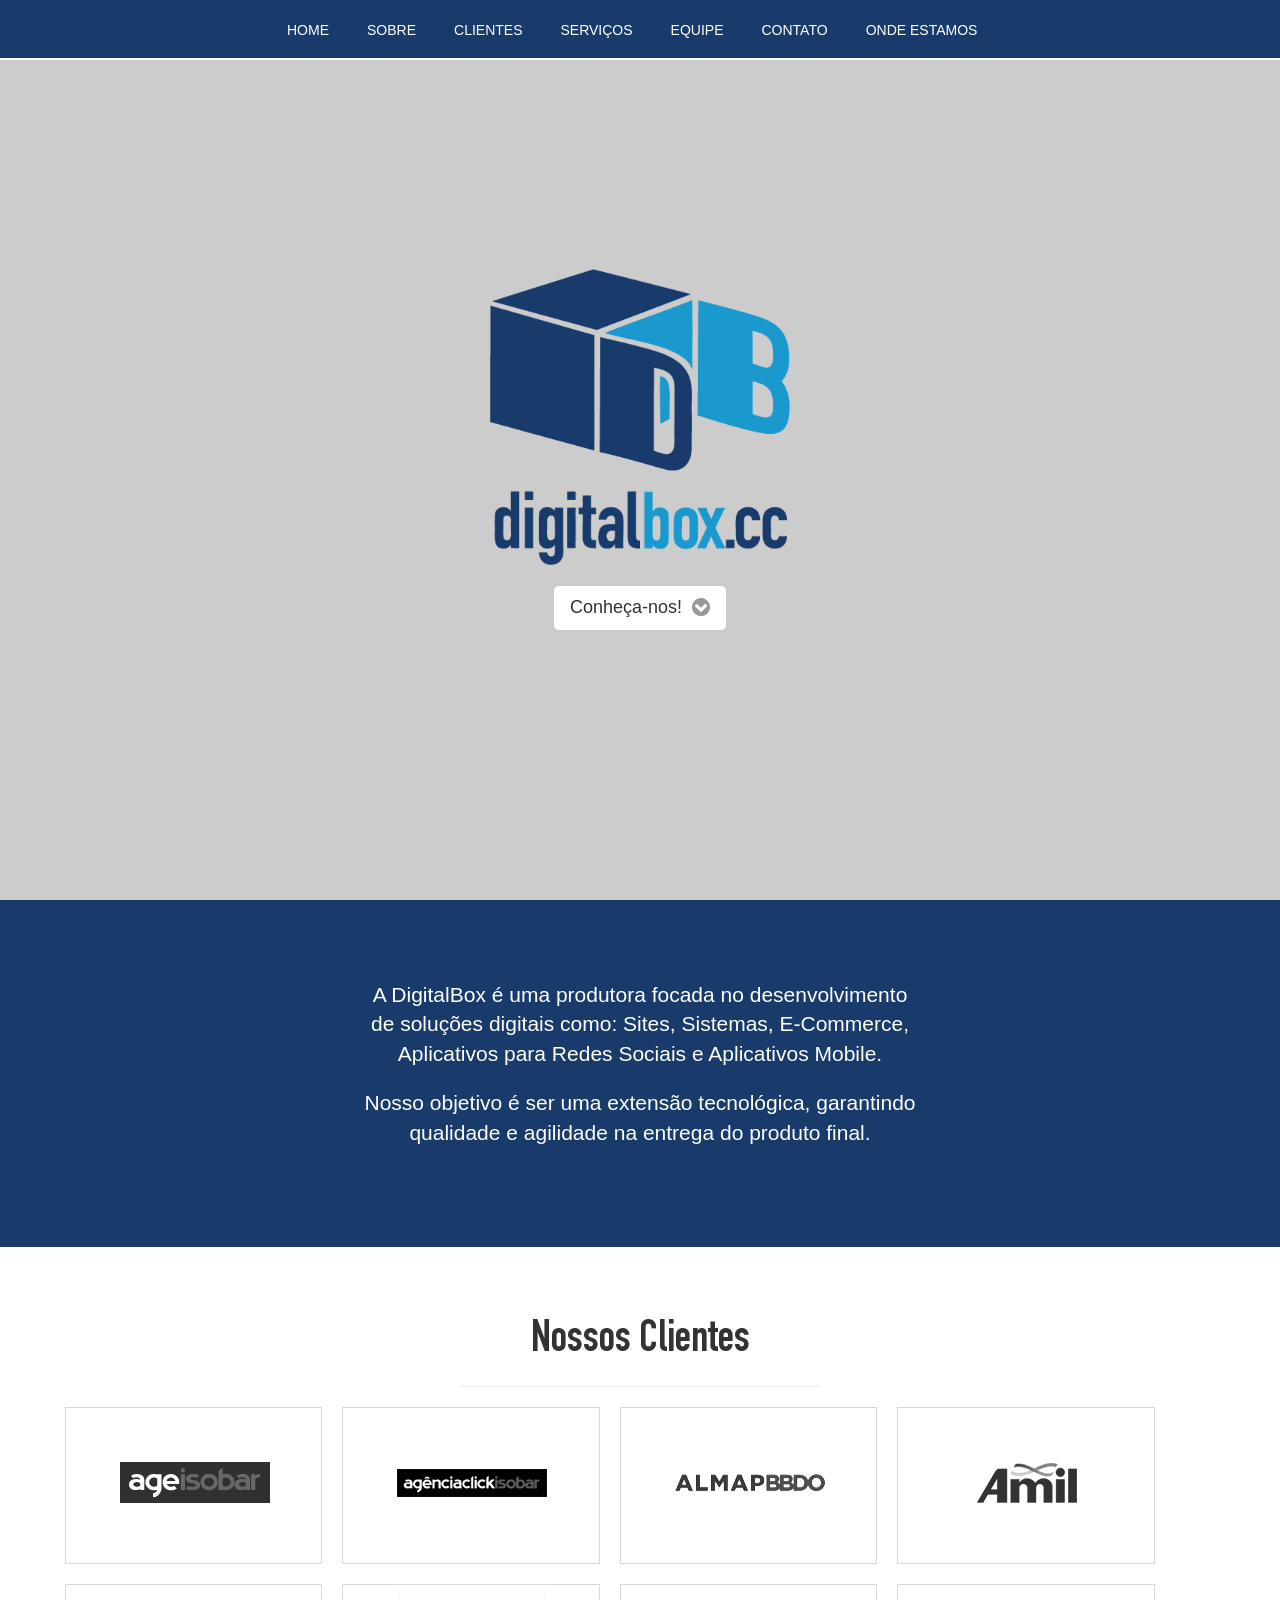
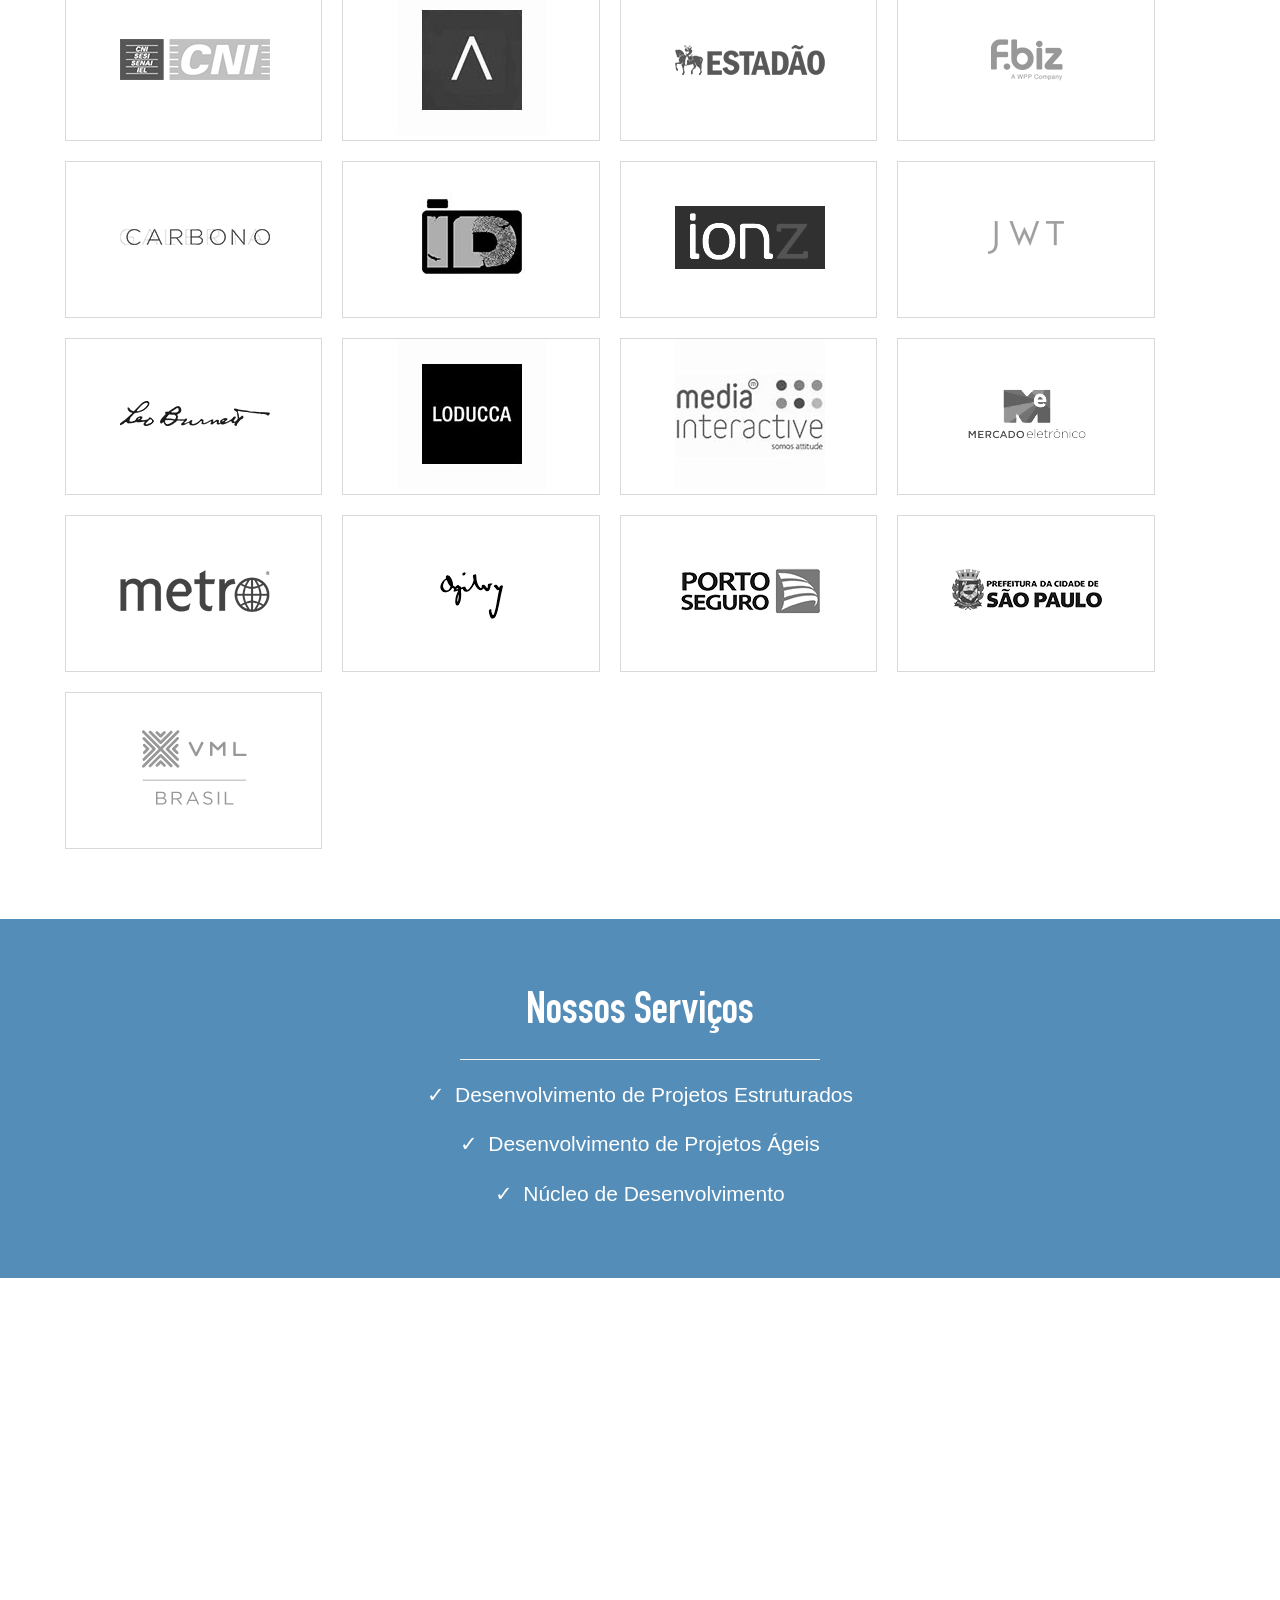
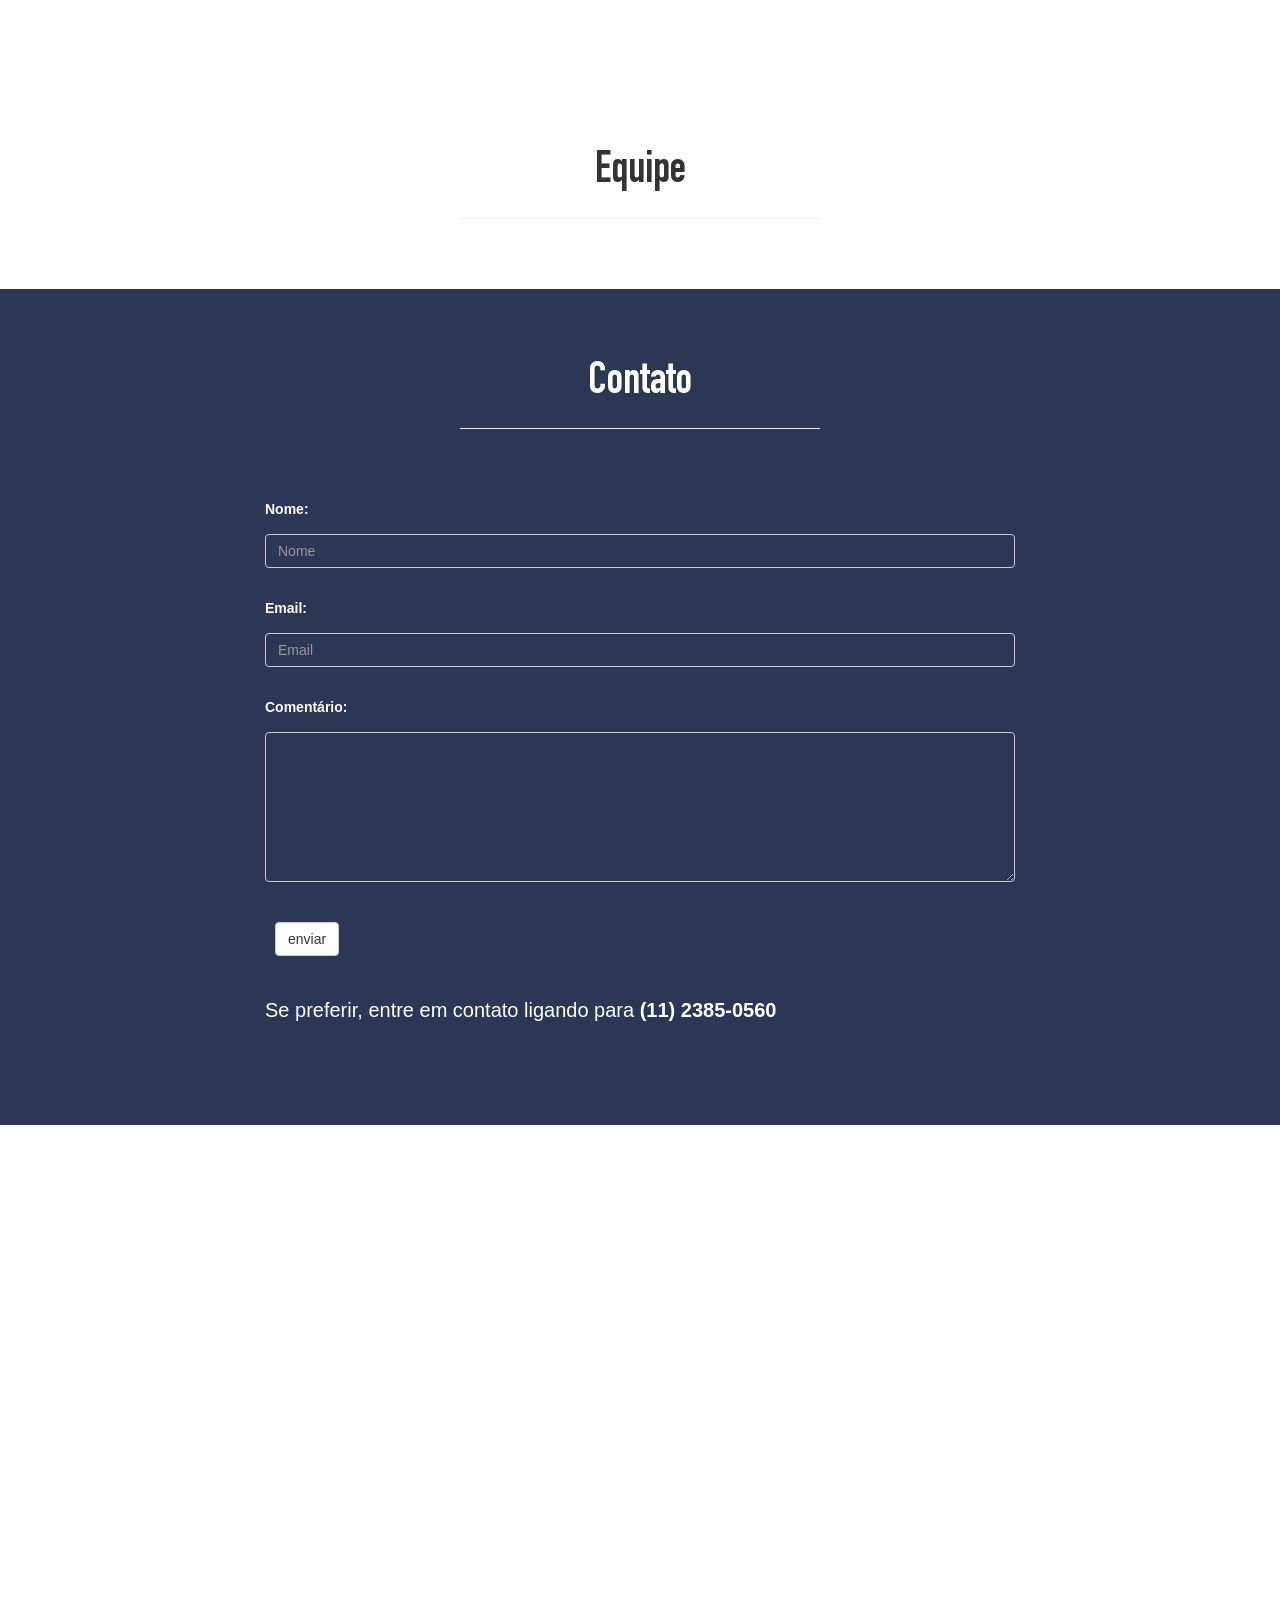
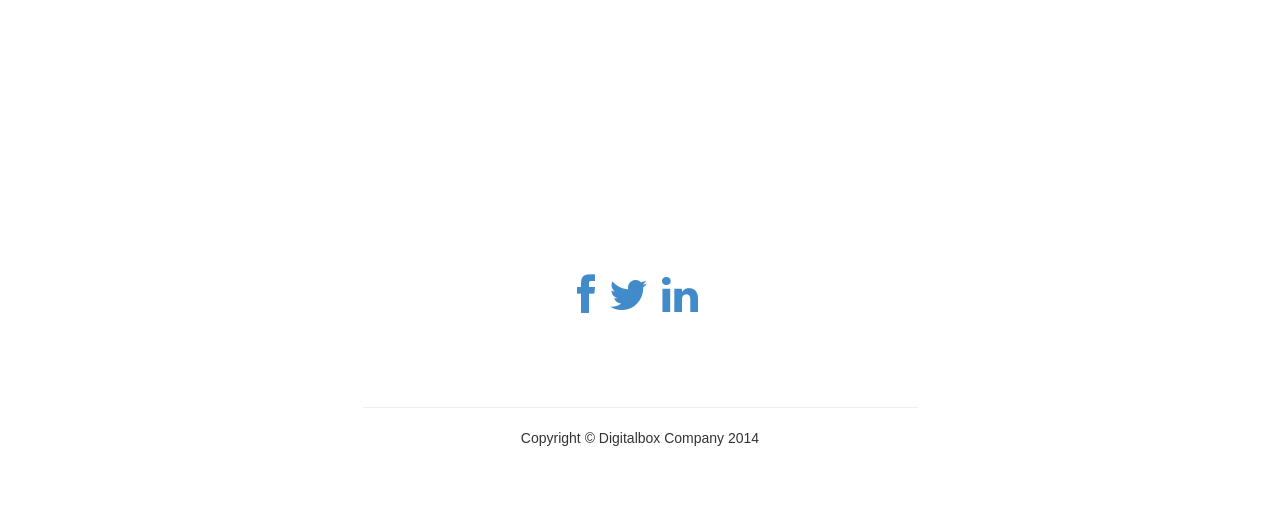
==== commit d361e235: "add mecanica de leitura do json" ====
--- a/assets/www/index.html
+++ b/assets/www/index.html
@@ -27,6 +27,7 @@
     <!-- Add custom CSS here -->
     <link href="css/stylish-portfolio.css" rel="stylesheet">
     <link href="font-awesome/css/font-awesome.min.css" rel="stylesheet">
+    <link href="css/estilos.css" rel="stylesheet">
 
     <!--Google Mpas API-->
     <script type="text/javascript" src="http://maps.google.com/maps/api/js?v=3&amp;sensor=false"></script>
@@ -341,207 +342,15 @@
     </div>
     <!-- /Callout -->
 
-    <!-- Portfolio -->
-    <div id="portfolio" class="portfolio">
-        <div class="container">
-            <div class="row">
-                <div class="col-md-4 col-md-offset-4 text-center">
+    <!-- Portfolio 222 -->
+    <div id="portfolio" class="portfolio colaboradores">
+        <div class="container">
+            <div class="row">
+                <div class="col-md-4 col-md-offset-4 text-center xxx">
                     <h2>Equipe</h2>
                     <hr>
                 </div>
             </div>  
-
-            <div class="row">
-                <div class="col-md-4 col-md-offset-2 text-center">
-                    <div class="portfolio-item">
-                        <img class="img-portfolio img-responsive" src="img/amandita.jpg">
-                        <h4>Amandita Areias</h4>
-                        <p>Back-end</p>
-                        <div class="social">
-                            <div class="overflow"></div>
-                            <div class="redes">
-                                <a target="_blank" href="facebook.com/amareias.html" class="fa fa-facebook"></a>
-                                <a target="_blank" href="http://www.linkedin.com/in/amareias" class="fa fa-linkedin-square"></a>
-                            </div>
-                        </div>                        
-                    </div>                     
-                </div>
-                <div class="col-md-4 text-center">
-                    <div class="portfolio-item">
-                        <img class="img-portfolio img-responsive" src="img/andre.jpg">
-                       <h4>André Alexandre</h4>
-                        <p>Líder de Equipe</p>                     
-                    </div>                    
-                </div>
-                <div class="col-md-4 text-center">
-                    <div class="portfolio-item">
-                        <img class="img-portfolio img-responsive" src="img/augusto.jpg">
-                        <h4>Augusto Rey</h4>
-                        <p>Front-end</p>                   
-                    </div>                    
-                </div>                
-            </div>
-
-            <div class="row">
-                <div class="col-md-4 col-md-offset-2 text-center">
-                    <div class="portfolio-item">
-                        <img class="img-portfolio img-responsive" src="img/cicconi.jpg">
-                        <h4>Fellipe Cicconi</h4>
-                        <p>Front-end</p>
-                        <div class="social">
-                            <div class="overflow"></div>
-                            <div class="redes">
-                                <a target="_blank" href="https://www.facebook.com/liperuf" class="fa fa-facebook hidden"></a>
-                                <a target="_blank" href="http://twitter.com/liperuf" class="fa fa-twitter"></a>
-                                <a target="_blank" href="http://www.linkedin.com/in/liperuf" class="fa fa-linkedin-square"></a>
-                                <a target="_blank" href="http://github.com/liperuf" class="fa fa-github-alt"></a>
-                            </div>
-                        </div>                        
-                    </div>                    
-                </div>
-                <div class="col-md-4 text-center">
-                    <div class="portfolio-item">
-                        <img class="img-portfolio img-responsive" src="img/flaveta.jpg">
-                        <h4>Flávio Medeiros</h4>
-                        <p>Front-end / Back-end</p>                    
-                    </div>                   
-                </div> 
-                <div class="col-md-4 text-center">
-                    <div class="portfolio-item">
-                        <img class="img-portfolio img-responsive" src="img/flavio.jpg">
-                       <h4>Flávio Souza</h4>
-                        <p>Administrativo</p>                   
-                    </div>
-                </div>                               
-            </div>
-
-            <div class="row">
-                <div class="col-md-4 col-md-offset-2 text-center">
-                    <div class="portfolio-item">
-                        <img class="img-portfolio img-responsive" src="img/flip.jpg">
-                       <h4>Flip Santos</h4>
-                        <p>Front-end</p>                   
-                    </div>
-                </div>
-                <div class="col-md-4 text-center">
-                    <div class="portfolio-item">
-                        <img class="img-portfolio img-responsive" src="img/gabriel.jpg">
-                       <h4>Gabriel Lima</h4>
-                        <p>Front-end / Back-end</p>                   
-                    </div>
-                </div> 
-
-                <div class="col-md-4 text-center">
-                    <div class="portfolio-item">
-                        <img class="img-portfolio img-responsive" src="img/giba.jpg">
-                        <h4>Gilberto Pereira Jr.</h4>
-                        <p>Back-end</p>                   
-                    </div>
-                </div>                              
-            </div> 
-
-            <div class="row">
-                <div class="col-md-4 col-md-offset-2 text-center">
-                    <div class="portfolio-item">
-                        <img class="img-portfolio img-responsive" src="img/gregorio.jpg">
-                        <h4>Gregório Pacheco</h4>
-                        <p>Qualidade e Processos</p>
-                    </div>                    
-                </div>                   
-                <div class="col-md-4 text-center">
-                    <div class="portfolio-item">
-                        <img class="img-portfolio img-responsive" src="img/igor.jpg">
-                       <h4>Igor Ibrahim</h4>
-                        <p>Front-end / Back-end</p>
-                        <div class="social">
-                            <div class="overflow"></div>
-                            <div class="redes">
-                                <a target="_blank" href="https://www.facebook.com/igor.carlos.ibrahim" class="fa fa-facebook"></a>
-                                <a target="_blank" href="https://twitter.com/igor_ibrahim" class="fa fa-twitter"></a>
-                                <a target="_blank" href="http://www.linkedin.com/pub/igor-ibrahim/20/828/611" class="fa fa-linkedin-square"></a>
-                            </div>
-                        </div>                        
-                    </div>
-                </div> 
-                <div class="col-md-4 text-center">
-                    <div class="portfolio-item">
-                        <img class="img-portfolio img-responsive" src="img/jean.jpg">
-                        <h4>Jean Patrick Penha Silva</h4>
-                        <p>Back-end / Mobile</p>                   
-                    </div>               
-                </div>                               
-            </div>
-
-            <div class="row">
-                <div class="col-md-4 col-md-offset-2 text-center">
-                    <div class="portfolio-item">
-                        <img class="img-portfolio img-responsive" src="img/marcelo-agostinho.jpg">
-                        <h4>Marcelo Agostinho Jr.</h4>
-                        <p>Back-end</p>                   
-                    </div>                  
-                </div> 
-                <div class="col-md-4 text-center">                 
-                    <div class="portfolio-item">
-                        <img class="img-portfolio img-responsive" src="img/marcelo-pedrosa.jpg">
-                       <h4>Marcelo Pedrosa</h4>
-                        <p>Diretor Executivo</p>                   
-                    </div>
-                </div> 
-                <div class="col-md-4 text-center">
-                    <div class="portfolio-item">
-                        <img class="img-portfolio img-responsive" src="img/marinalva.jpg">
-                       <h4>Marinalva Pereira</h4>
-                        <p>Limpeza</p>                   
-                    </div>                    
-                </div>                                         
-            </div> 
-
-            <div class="row">
-                <div class="col-md-4 col-md-offset-2 text-center">
-                    <div class="portfolio-item">
-                        <img class="img-portfolio img-responsive" src="img/rafael-p.jpg">
-                        <h4>Rafael Pereira</h4>
-                        <p>Front-end</p>
-                        <div class="social">
-                            <div class="overflow"></div>
-                            <div class="redes">
-                                <a target="_blank" href="https://www.facebook.com/rafaelp82" class="fa fa-facebook"></a>
-                                <a target="_blank" href="https://twitter.com/rafaelpstos" class="fa fa-twitter"></a>
-                            </div>
-                        </div>                        
-                    </div>
-                </div> 
-                <div class="col-md-4 text-center">
-                    <div class="portfolio-item">
-                        <img class="img-portfolio img-responsive" src="img/rafael-longo.jpg">
-                       <h4>Rafael Longo</h4>
-                        <p>Front-end</p>  
-                    </div>           
-                </div> 
-                <div class="col-md-4 text-center">
-                    <div class="portfolio-item">
-                        <img class="img-portfolio img-responsive" src="img/thadeu.jpg">
-                        <h4>Thadeu Lima</h4>
-                        <p>Líder de Equipe</p>                   
-                    </div>
-                </div>                                
-            </div>   
-
-            <div class="row">
-                <div class="col-md-4 col-md-offset-2 text-center">
-                    <div class="portfolio-item">
-                        <img class="img-portfolio img-responsive" src="img/will.jpg">
-                        <h4>Willians Martins</h4>
-                        <p>Front-end / Back-end</p>                   
-                    </div>      
-                </div>   
-                <div class="col-md-4 text-center">
-                    
-                </div> 
-                 <div class="col-md-4 text-center">
-                    
-                </div>                                            
-            </div>      
         </div>
      </div>   
     <!-- /Portfolio -->
@@ -642,7 +451,7 @@
     <!-- JavaScript -->
     <script src="js/jquery-1.10.2.js"></script>
     <script src="js/bootstrap.js"></script>
-
+    <script src="js/scripts.js"></script>
 
     <!-- Custom JavaScript for the Side Menu and Smooth Scrolling -->
     <script>
@@ -692,7 +501,7 @@
 
             marker = new google.maps.Marker({map: map,position: new google.maps.LatLng(-23.6302816, -46.70546439999998)});
 
-            infowindow = new google.maps.InfoWindow({content:"<span style='height:auto !important; display:block; white-space:nowrap; overflow:hidden !important;'><strong style='font-weight:400;'>DigitalBox</strong><br>Rua Fernandes Moreira, 1166 - 3&ordm; andar - conj.: 32<br> S&atilde;o Paulo, SP - Brasil</span>" });
+            infowindow = new google.maps.InfoWindow({content:"<span style='height:auto !important; display:block; white-space:nowrap; overflow:hidden !important;'><strong style='font-weight:400;'>DigitalBox</strong><br>Rua Fernandes Moreira, 1166 - CEP: 04716-003 - 3&ordm; andar - conj.: 32<br> S&atilde;o Paulo, SP - Brasil</span>" });
 
             google.maps.event.addListener(marker, "click", function(){
                 infowindow.open(map,marker);
--- a/assets/www/css/stylish-portfolio.css
+++ b/assets/www/css/stylish-portfolio.css
@@ -1,565 +1,583 @@
-/* Global Styles */
-
-html,
-body {
-  height: 100%;
-  width: 100%;
-}
-
-.cb{
-  clear: both;
-}
-
-.vert-text {
-  display: table-cell;
-  vertical-align: middle;
-  text-align: center;
-  color: #fff;
-}
-
-.vert-text h1 {
-  padding: 0;
-  margin: 0;
-  font-size: 3.5em;
-  font-weight: 700;
-  text-transform: lowercase;
-  color:#243256;
-}
-
-/* nav */
-
-.menu-principal{
-  background-color: #193b6b;
-  border-bottom: 2px solid #fff;
-  position: fixed;
-  width: 100%;
-  height: 60px;
-  z-index: 9999;
-}
-
-.menu-principal .nav{
-  margin: 10px auto;
-  width: 736px;
-}
-
-.menu-principal .nav a{
-  color: #fff;
-  /*text-shadow: 1px #8c8c8c;*/
-  text-transform: uppercase;
-}
-
-.menu-principal .nav a:hover{
-  background-color: transparent;
-}
-
-.nav-pills > li + li{
-  margin-left: 8px;
-}
-
-/* fim nav */
-
-/*.vert-text h1 span{
-  color: #548db7;
-}*/
-
-.header i{
-  display: inline-block;
-  font-size: 21px;
-  line-height: 37px;
-  vertical-align: middle;
-  text-align: center;
-  margin: -7px 0 0 5px;
-}
-
-.fa-chevron-circle-down{
-  line-height: 8px !important;
-  margin: 0 0 0 5px !important;
-  color: #999;
-  animation:myfirst 1.5s;
-  -moz-animation:myfirst 1.5s infinite; /* Firefox */
-  -webkit-animation:myfirst 1.5s infinite; /* Safari and Chrome */
-}
-
- @-moz-keyframes myfirst /* Firefox */
-{
-0%   {opacity: 0.4;}
-50%  {opacity: 1;}
-100%   {opacity: 0.4;}
-}
- 
-    @-webkit-keyframes myfirst /* Firefox */
-{
-0%   {opacity: 0.4;}
-50%  {opacity: 1;}
-100%   {opacity: 0.4;}
-}
-
-
-.vert-text img{
-  width: 300px;
-}
-
-.alert-danger{
-  display: none;
-}
-
-h2{
-  font-family: 'DIN1451StdEngschrift';
-  font-size: 45px;
-
-}
-
-/* Side Menu */
-
-@font-face {
-    font-family: 'DIN1451StdEngschrift';
-    src: url('../fonts/din.eot');
-    src: url('../fonts/din.eot') format('embedded-opentype'),
-         url('../fonts/din.woff') format('woff'),
-         url('../fonts/din.ttf') format('truetype'),
-         url('../fonts/din.svg#DIN1451StdEngschrift') format('svg');
-}
-
-#sidebar-wrapper {
-  margin-right: -250px;
-  right: 0;
-  width: 250px;
-  background: #000;
-  position: fixed;
-  height: 100%;
-  overflow-y: auto;
-  z-index: 1000;
-  -webkit-transition: all 0.4s ease 0s;
-  -moz-transition: all 0.4s ease 0s;
-  -ms-transition: all 0.4s ease 0s;
-  -o-transition: all 0.4s ease 0s;
-  transition: all 0.4s ease 0s;
-}
-
-.sidebar-nav {
-  position: absolute;
-  top: 0;
-  width: 250px;
-  list-style: none;
-  margin: 0;
-  padding: 0;
-}
-
-.sidebar-nav li {
-  line-height: 40px;
-  text-indent: 20px;
-}
-
-.sidebar-nav li a {
-  color: #999999;
-  display: block;
-  text-decoration: none;
-  font-family: 'DIN1451StdEngschrift';
-  font-size: 25px;
-}
-
-.sidebar-nav li a:hover {
-  color: #fff;
-  background: rgba(255,255,255,0.2);
-  text-decoration: none;
-}
-
-.sidebar-nav li a:active,
-.sidebar-nav li a:focus {
-  text-decoration: none;
-}
-
-.sidebar-nav > .sidebar-brand {
-  height: 55px;
-  line-height: 55px;
-  font-size: 18px;
-}
-
-.sidebar-nav > .sidebar-brand a {
-  color: #999999;
-}
-
-.sidebar-nav > .sidebar-brand a:hover {
-  color: #fff;
-  background: none;
-}
-
-#menu-toggle {
-  top: 0;
-  right: 0;
-  position: fixed;
-  z-index: 1;
-  display: none;
-}
-
-#sidebar-wrapper.active {
-  right: 250px;
-  width: 250px;
-  -webkit-transition: all 0.4s ease 0s;
-  -moz-transition: all 0.4s ease 0s;
-  -ms-transition: all 0.4s ease 0s;
-  -o-transition: all 0.4s ease 0s;
-  transition: all 0.4s ease 0s;
-}
-
-.toggle {
-  margin: 5px 5px 0 0;
-}
-
-/* Full Page Image Header Area */
-
-.header {
-  display: table;
-  height: 100%;
-  width: 100%;
-  position: relative;
-  /*background: url(../img/bg.jpg) no-repeat center center fixed; */
-  background: #ccc;
-  -webkit-background-size: cover;
-  -moz-background-size: cover;
-  -o-background-size: cover;
-  background-size: cover;
-}
-
-/* Intro */
-
-.intro {
-  background: #193b6b;
-  padding: 80px 0;
-  color: #ffffff;
-}
-
-/* clientes */
-
-.clientes {
-  padding: 50px 0;
-}
-
-.clientes .portfolio-item{
-  padding-left: 54px;
-  border: 1px solid #d9d9d9;
-  margin: 0 10px 20px 10px;
-}
-
-.clientes .portfolio-item img {
-    filter: url(grayscale.svg#grayscale); /* Firefox 3.5+ */
-    filter: gray; /* IE6-9 */
-    -webkit-filter: grayscale(1); /* Google Chrome, Safari 6+ & Opera 15+ */
-}
-
-.clientes .portfolio-item img:hover {
-    filter: none;
-    -webkit-filter: grayscale(0);
-}
-
-.clientes .portfolio-item a{
-   display: inline-block;
-}
-
-.clientes .col-md-3{
-  width: 23%;
-}
-
-
-/* Services */
-
-.services {
-  background: #548db7;
-  padding: 50px 0;
-  color: #ffffff;
-}
-
-.service-item {
-  margin-bottom: 15px;
-}
-
-.services i.fa-rocket:before{
-  content:  "\2713 ";
-  padding-right: 10px;
-}
-
-i.service-icon {
-  border: 3px solid #ffffff;
-  border-radius: 50%;
-  display: inline-block;
-  font-size: 56px;
-  width: 140px;
-  height: 140px;
-  line-height: 136px;
-  vertical-align: middle; 
-  text-align: center;
-}
-
-/* Callout */
-
-.callout {
-  color: #ffffff;
-  display: table;
-  height: 400px;
-  width: 100%;
-  background: url(../img/callout.jpg) no-repeat center center fixed; 
-  -webkit-background-size: cover;
-  -moz-background-size: cover;
-  -o-background-size: cover;
-  background-size: cover;
-}
-
-/* Portfolio */
-
-.portfolio {
-  padding: 50px 0;
-  /*display: none;*/
-}
-
-.portfolio-item {
-  margin-bottom: 25px;
-  position: relative;
-}
-
-.portfolio-item h4{
-  color: gray;
-  font-weight: normal;
-}
-
-.portfolio-item p{
-  color:#ccc;
-}
-
-.img-portfolio {
-  margin: 0 auto;
-  border-radius: 50%;
-  border:3px solid #FFF;
-}
-
-.front-end .img-portfolio { border-color: #63b4ee; }
-.php  .img-portfolio {  border-color: #ed8600;  }
-.java  .img-portfolio {  border-color: #d13f3f;  }
-.net  .img-portfolio {  border-color: #035188;  }
-.diretor  .img-portfolio {  border-color: #000000;  }
-.android  .img-portfolio {  border-color: #2dc430;  }
-.lider  .img-portfolio {  border-color: #909090;  }
-.qa  .img-portfolio {  border-color: #fff000;  }
-.nina  .img-portfolio {  border-color: #ff4cca;  }
-.admin  .img-portfolio {  border-color: #fd6b00;  }
-.front-end.php  .img-portfolio {  border-color: #63b4ee #63b4ee #ed8600 #ed8600;  }
-.front-end.java  .img-portfolio {  border-color: #63b4ee #63b4ee #d13f3f #d13f3f;  }
-.java.android  .img-portfolio {  border-color: #d13f3f #d13f3f #2dc430 #2dc430;  }
-
-.overflow{
-  background-color: #000;
-  border-radius: 50%;
-  width: 150px;
-  height: 150px;
-  position: absolute;
-  top: 3px;
-  left: 50%;
-  margin-left: -75px;
-  content: '';
-  opacity: 0.7;
-}
-
-.social{
-  opacity: 0;
--webkit-transition: opacity 0.3s ease-in-out;
-       -moz-transition: opacity 0.3s ease-in-out;
-        -ms-transition: opacity 0.3s ease-in-out;
-         -o-transition: opacity 0.3s ease-in-out;
-            transition: opacity 0.3s ease-in-out;  
-}
-
-.over {    
-    zoom: 1;
-    filter: alpha(opacity=50);
-    opacity: 1;
-}
-
-.redes{
-    position: absolute;
-    width: 150px;
-    top: 60px;
-    left: 50%;
-    margin-left: -75px;
-}
-
-.redes a{
-  text-decoration: none;
-  font-size: 30px;
-  color: white;
-  text-align: center;
-  padding: 0 4px 0 4px;
-}
-
-
-/* Call to Action */
-
-.call-to-action {
-  color: #ffffff;
-  background: #2c3756;
-  padding: 50px 0 90px 0;
-}
-
-.call-to-action .btn {
-  margin: 10px;
-}
-
-form .row{
-  margin-top: 30px;
-}
-
-form input,
-form textarea{
-  margin-top: -20px;
-  background: #2c3756 !important;
-  border: 1px solid #fff;
-  color: #fff !important;
-}
-
-form textarea{
-  height: 150px !important;
-}
-
-.call-to-action .tel{
-  font-size: 20px;
-  font-style: normal;
-}
-
-/* Map */
-
-.map {
-  height: 700px;
-  margin-top: -10px;
-}
-
-.gm-style img{max-width: none; !important; background:none !important;}
-.gm-style-iw{height:auto !important; color:#000000; display:block; white-space:nowrap; width:auto !important; line-height:18px; overflow:hidden !important;}
-
-/* Footer */
-
-footer {
-  padding: 60px 0;
-}
-
-.top-scroll {
-  margin-top: 50px;
-}
-
-.top-scroll a {
-  text-decoration: none;
-  color: inherit;
-}
-
-i.scroll {
-  color: #333333;
-}
-
-i.scroll:hover {
-  color: #0a5175;
-}
-
-.fa-linkedln:before {
-content: "\f0e1";
-}
-
-.scrollup {
-width: 50px;
-height: 50px;
-opacity: 0.4;
-position: fixed;
-bottom: 5px;
-right: 20px;
-display: none;
-text-indent: -9999px;
-background: url('../img/icon_top1.png') no-repeat;
-background-size: 100% auto;
-cursor: pointer;
-display: none;
-}
-
-/* Responsive */
-
-@media (min-width: 992px){
-  .portfolio .col-md-offset-2 {
-    margin-left: 7.666667%;
-  }
-
-  .portfolio .col-md-4 {
-    width: 26.333333%;
-  }
-
-}
-
-@media (min-width: 1024px){
-  .clientes .col-md-3 {
-    width: 22%;
-  }
-
-}
-
-@media (max-width: 768px) {
-
-  .menu-principal{
-    display: none;
-  }
-
-  #menu-toggle{
-    display: block;
-  }
-	
-  .header {
-	/*background: url(../img/bg.jpg) no-repeat center center scroll; */
-  background: #e7e8e8;
-  }
-
-  .callout {
-	background: url(../img/callout-min4ab4.jpg?dsds) no-repeat center center scroll; 
-  }
-
-  .map {
-	height: 75%;
-  }
-
-  .clientes .col-md-3 {
-    width: 97%;
-  }  
-
-  .clientes .portfolio-item {
-    padding-left: 274px;
-  }
-
-
-}
-
-@media (max-width: 400px) {
-
-
-  .clientes .portfolio-item {
-    padding-left: 100px;
-    margin: 0 0 10px 6px;
-  }
-
-
-  .col-xs-8{
-    width: 100%
-  }
-
-  .clientes .portfolio-item img{
-     -webkit-filter: grayscale(0); /* Google Chrome, Safari 6+ & Opera 15+ */
-  }
-
-
-}
-
-@media only screen and (min-width: 1224px){
-
-  .scrollup {
-  width: 100px;
-  height: 100px;
-  opacity: 0.4;
-  position: fixed;
-  bottom: 50px;
-  right: 50px;
-  display: none;
-  text-indent: -9999px;
-  background: url('../img/icon_top1.png') no-repeat;
-  }
-}
+/* Global Styles */
+
+html,
+body {
+  height: 100%;
+  width: 100%;
+}
+
+.cb{
+  clear: both;
+}
+
+.vert-text {
+  display: table-cell;
+  vertical-align: middle;
+  text-align: center;
+  color: #fff;
+}
+
+.vert-text h1 {
+  padding: 0;
+  margin: 0;
+  font-size: 3.5em;
+  font-weight: 700;
+  text-transform: lowercase;
+  color:#243256;
+}
+
+/* nav */
+
+.menu-principal{
+  background-color: #193b6b;
+  border-bottom: 2px solid #fff;
+  position: fixed;
+  width: 100%;
+  height: 60px;
+  z-index: 9999;
+}
+
+.menu-principal .nav{
+  margin: 10px auto;
+  width: 736px;
+}
+
+.menu-principal .nav a{
+  color: #fff;
+  /*text-shadow: 1px #8c8c8c;*/
+  text-transform: uppercase;
+}
+
+.menu-principal .nav a:hover{
+  background-color: transparent;
+}
+
+.nav-pills > li + li{
+  margin-left: 8px;
+}
+
+/* fim nav */
+
+/*.vert-text h1 span{
+  color: #548db7;
+}*/
+
+.header i{
+  display: inline-block;
+  font-size: 21px;
+  line-height: 37px;
+  vertical-align: middle;
+  text-align: center;
+  margin: -7px 0 0 5px;
+}
+
+.fa-chevron-circle-down{
+  line-height: 8px !important;
+  margin: 0 0 0 5px !important;
+  color: #999;
+  animation:myfirst 1.5s;
+  -moz-animation:myfirst 1.5s infinite; /* Firefox */
+  -webkit-animation:myfirst 1.5s infinite; /* Safari and Chrome */
+}
+
+ @-moz-keyframes myfirst /* Firefox */
+{
+0%   {opacity: 0.4;}
+50%  {opacity: 1;}
+100%   {opacity: 0.4;}
+}
+ 
+    @-webkit-keyframes myfirst /* Firefox */
+{
+0%   {opacity: 0.4;}
+50%  {opacity: 1;}
+100%   {opacity: 0.4;}
+}
+
+
+.vert-text img{
+  width: 300px;
+}
+
+.alert-danger{
+  display: none;
+}
+
+h2{
+  font-family: 'DIN1451StdEngschrift';
+  font-size: 45px;
+
+}
+
+/* Side Menu */
+
+@font-face {
+    font-family: 'DIN1451StdEngschrift';
+    src: url('../fonts/din.eot');
+    src: url('../fonts/din.eot') format('embedded-opentype'),
+         url('../fonts/din.woff') format('woff'),
+         url('../fonts/din.ttf') format('truetype'),
+         url('../fonts/din.svg#DIN1451StdEngschrift') format('svg');
+}
+
+#sidebar-wrapper {
+  margin-right: -250px;
+  right: 0;
+  width: 250px;
+  background: #000;
+  position: fixed;
+  height: 100%;
+  overflow-y: auto;
+  z-index: 1000;
+  -webkit-transition: all 0.4s ease 0s;
+  -moz-transition: all 0.4s ease 0s;
+  -ms-transition: all 0.4s ease 0s;
+  -o-transition: all 0.4s ease 0s;
+  transition: all 0.4s ease 0s;
+}
+
+.sidebar-nav {
+  position: absolute;
+  top: 0;
+  width: 250px;
+  list-style: none;
+  margin: 0;
+  padding: 0;
+}
+
+.sidebar-nav li {
+  line-height: 40px;
+  text-indent: 20px;
+}
+
+.sidebar-nav li a {
+  color: #999999;
+  display: block;
+  text-decoration: none;
+  font-family: 'DIN1451StdEngschrift';
+  font-size: 25px;
+}
+
+.sidebar-nav li a:hover {
+  color: #fff;
+  background: rgba(255,255,255,0.2);
+  text-decoration: none;
+}
+
+.sidebar-nav li a:active,
+.sidebar-nav li a:focus {
+  text-decoration: none;
+}
+
+.sidebar-nav > .sidebar-brand {
+  height: 55px;
+  line-height: 55px;
+  font-size: 18px;
+}
+
+.sidebar-nav > .sidebar-brand a {
+  color: #999999;
+}
+
+.sidebar-nav > .sidebar-brand a:hover {
+  color: #fff;
+  background: none;
+}
+
+#menu-toggle {
+  top: 0;
+  right: 0;
+  position: fixed;
+  z-index: 1;
+  display: none;
+}
+
+#sidebar-wrapper.active {
+  right: 250px;
+  width: 250px;
+  -webkit-transition: all 0.4s ease 0s;
+  -moz-transition: all 0.4s ease 0s;
+  -ms-transition: all 0.4s ease 0s;
+  -o-transition: all 0.4s ease 0s;
+  transition: all 0.4s ease 0s;
+}
+
+.toggle {
+  margin: 5px 5px 0 0;
+}
+
+/* Full Page Image Header Area */
+
+.header {
+  display: table;
+  height: 100%;
+  width: 100%;
+  position: relative;
+  /*background: url(../img/bg.jpg) no-repeat center center fixed; */
+  background: #ccc;
+  -webkit-background-size: cover;
+  -moz-background-size: cover;
+  -o-background-size: cover;
+  background-size: cover;
+}
+
+/* Intro */
+
+.intro {
+  background: #193b6b;
+  padding: 80px 0;
+  color: #ffffff;
+}
+
+/* clientes */
+
+.clientes {
+  padding: 50px 0;
+}
+
+.clientes .portfolio-item{
+  padding-left: 54px;
+  border: 1px solid #d9d9d9;
+  margin: 0 10px 20px 10px;
+}
+
+.clientes .portfolio-item img {
+    filter: url(grayscale.svg#grayscale); /* Firefox 3.5+ */
+    filter: gray; /* IE6-9 */
+    -webkit-filter: grayscale(1); /* Google Chrome, Safari 6+ & Opera 15+ */
+}
+
+.clientes .portfolio-item img:hover {
+    filter: none;
+    -webkit-filter: grayscale(0);
+}
+
+.clientes .portfolio-item a{
+   display: inline-block;
+}
+
+.clientes .col-md-3{
+  width: 23%;
+}
+
+
+/* Services */
+
+.services {
+  background: #548db7;
+  padding: 50px 0;
+  color: #ffffff;
+}
+
+.service-item {
+  margin-bottom: 15px;
+}
+
+.services i.fa-rocket:before{
+  content:  "\2713 ";
+  padding-right: 10px;
+}
+
+i.service-icon {
+  border: 3px solid #ffffff;
+  border-radius: 50%;
+  display: inline-block;
+  font-size: 56px;
+  width: 140px;
+  height: 140px;
+  line-height: 136px;
+  vertical-align: middle; 
+  text-align: center;
+}
+
+/* Callout */
+
+.callout {
+  color: #ffffff;
+  display: table;
+  height: 400px;
+  width: 100%;
+  background: url(../img/callout.jpg) no-repeat center center fixed; 
+  -webkit-background-size: cover;
+  -moz-background-size: cover;
+  -o-background-size: cover;
+  background-size: cover;
+}
+
+/* Portfolio */
+
+.portfolio {
+  padding: 50px 0;
+  /*display: none;*/
+}
+
+.portfolio-item {
+  margin-bottom: 25px;
+  position: relative;
+}
+
+.portfolio-item h4{
+  color: gray;
+  font-weight: normal;
+}
+
+.portfolio-item p{
+  color:#ccc;
+}
+
+.img-portfolio {
+  margin: 0 auto;
+  border-radius: 50%;
+  border:3px solid #FFF;
+}
+
+.front-end .img-portfolio { border-color: #63b4ee; }
+.php  .img-portfolio {  border-color: #ed8600;  }
+.java  .img-portfolio {  border-color: #d13f3f;  }
+.net  .img-portfolio {  border-color: #035188;  }
+.diretor  .img-portfolio {  border-color: #000000;  }
+.android  .img-portfolio {  border-color: #2dc430;  }
+.lider  .img-portfolio {  border-color: #909090;  }
+.qa  .img-portfolio {  border-color: #fff000;  }
+.nina  .img-portfolio {  border-color: #ff4cca;  }
+.admin  .img-portfolio {  border-color: #fd6b00;  }
+.front-end.php  .img-portfolio {  border-color: #63b4ee #63b4ee #ed8600 #ed8600;  }
+.front-end.java  .img-portfolio {  border-color: #63b4ee #63b4ee #d13f3f #d13f3f;  }
+.java.android  .img-portfolio {  border-color: #d13f3f #d13f3f #2dc430 #2dc430;  }
+
+.overflow{
+  background-color: #000;
+  border-radius: 50%;
+  width: 150px;
+  height: 150px;
+  position: absolute;
+  top: 3px;
+  left: 50%;
+  margin-left: -75px;
+  content: '';
+  opacity: 0.7;
+}
+
+.social{
+  opacity: 0;
+-webkit-transition: opacity 0.3s ease-in-out;
+       -moz-transition: opacity 0.3s ease-in-out;
+        -ms-transition: opacity 0.3s ease-in-out;
+         -o-transition: opacity 0.3s ease-in-out;
+            transition: opacity 0.3s ease-in-out;  
+}
+
+.over {    
+    zoom: 1;
+    filter: alpha(opacity=50);
+    opacity: 1;
+}
+
+.redes{
+    position: absolute;
+    width: 150px;
+    top: 60px;
+    left: 50%;
+    margin-left: -75px;
+}
+
+.redes a{
+  text-decoration: none;
+  font-size: 30px;
+  color: white;
+  text-align: center;
+  padding: 0 4px 0 4px;
+}
+
+
+/* Call to Action */
+
+.call-to-action {
+  color: #ffffff;
+  background: #2c3756;
+  padding: 50px 0 90px 0;
+}
+
+.call-to-action .btn {
+  margin: 10px;
+}
+
+form .row{
+  margin-top: 30px;
+}
+
+form input,
+form textarea{
+  margin-top: -20px;
+  background: #2c3756 !important;
+  border: 1px solid #fff;
+  color: #fff !important;
+}
+
+form textarea{
+  height: 150px !important;
+}
+
+.call-to-action .tel{
+  font-size: 20px;
+  font-style: normal;
+}
+
+/* Map */
+
+.map {
+  height: 700px;
+  margin-top: -10px;
+}
+
+.gm-style img{max-width: none; !important; background:none !important;}
+.gm-style-iw{height:auto !important; color:#000000; display:block; white-space:nowrap; width:auto !important; line-height:18px; overflow:hidden !important;}
+
+/* Footer */
+
+footer {
+  padding: 60px 0;
+}
+
+.top-scroll {
+  margin-top: 50px;
+}
+
+.top-scroll a {
+  text-decoration: none;
+  color: inherit;
+}
+
+i.scroll {
+  color: #333333;
+}
+
+i.scroll:hover {
+  color: #0a5175;
+}
+
+.fa-linkedln:before {
+content: "\f0e1";
+}
+
+.scrollup {
+width: 50px;
+height: 50px;
+opacity: 0.4;
+position: fixed;
+bottom: 5px;
+right: 20px;
+display: none;
+text-indent: -9999px;
+background: url('../img/icon_top1.png') no-repeat;
+background-size: 100% auto;
+cursor: pointer;
+display: none;
+}
+
+/* Responsive */
+
+@media (min-width: 992px){
+  .portfolio .col-md-offset-2 {
+    margin-left: 7.666667%;
+  }
+
+  /*.portfolio .col-md-4 {
+    width: 26.333333%;
+  }*/
+
+}
+
+@media (min-width: 1024px){
+  .clientes .col-md-3 {
+    width: 22%;
+  }
+
+}
+
+@media (max-width: 768px) {
+
+  .menu-principal{
+    display: none;
+  }
+
+  #menu-toggle{
+    display: block;
+  }
+	
+  .header {
+	/*background: url(../img/bg.jpg) no-repeat center center scroll; */
+  background: #e7e8e8;
+  }
+
+  .callout {
+	background: url(../img/callout-min.jpg?dsds) no-repeat center center scroll; 
+  }
+
+  .map {
+	height: 75%;
+  }
+
+  .clientes .col-md-3 {
+    width: 97%;
+  }  
+
+  .clientes .portfolio-item {
+    padding-left: 274px;
+  }
+
+
+}
+
+@media (max-width: 400px) {
+
+
+  .clientes .portfolio-item {
+    padding-left: 0;
+    margin: 0 0 10px 6px;
+  }
+
+
+  .col-xs-8{
+    width: 100%
+  }
+
+  .clientes .portfolio-item img{
+     -webkit-filter: grayscale(0); /* Google Chrome, Safari 6+ & Opera 15+ */
+  }
+
+
+  .clientes .portfolio-item a {
+    display: inline-block;
+    /* margin: 0 auto; */
+    margin: 0 auto 0 110px;
+  }
+
+
+
+}
+
+@media (max-width: 350px) {
+
+  .clientes .portfolio-item a {
+    display: inline-block;
+    /* margin: 0 auto; */
+    margin: 0 auto 0 80px;
+  }
+
+}
+
+@media only screen and (min-width: 1224px){
+
+  .scrollup {
+  width: 100px;
+  height: 100px;
+  opacity: 0.4;
+  position: fixed;
+  bottom: 50px;
+  right: 50px;
+  display: none;
+  text-indent: -9999px;
+  background: url('../img/icon_top1.png') no-repeat;
+  }
+}
--- a/assets/www/css/estilos.css
+++ b/assets/www/css/estilos.css
@@ -0,0 +1,10 @@
+.portfolio .col-md-4 {
+  /*width: 25%;*/
+}
+.container{
+  /*outline: solid 1px red;*/
+}
+
+.col-md-4{
+  /*outline: solid 1px green;*/
+}
